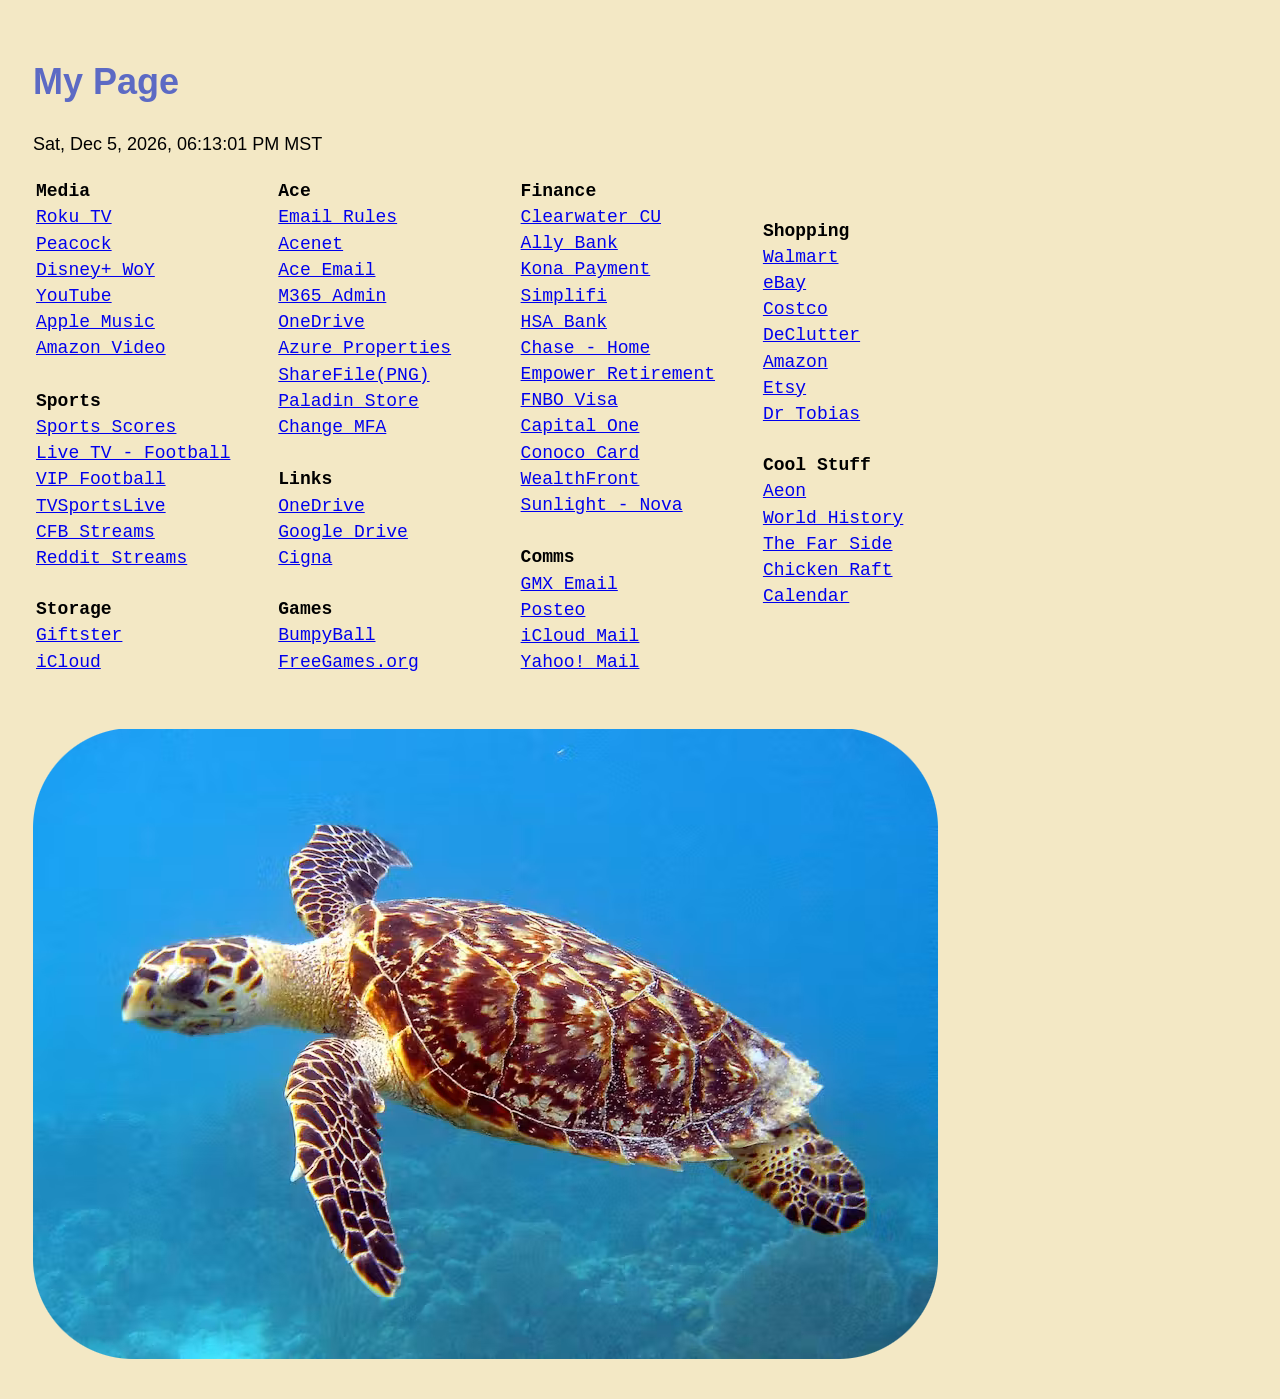
==== index.html @ c9839054 "Update index.html" ====
<!DOCTYPE html>
<html>
  <head>
    <title>Matt's Stuff</title>
    <link rel="stylesheet" href="style.css">
    <link rel="icon" type="image/png" href="favicon.png">
    <link rel="shortcut icon" type="image/x-icon" href="favicon.ico?">
  </head>
  <body>
      <h1 class="title">My Page</h1>
      <p id="currentTime"></p>
      <table style="width: 80%"> <tbody> <tr> <td style="width: 25.0000%"><code><strong>Media&nbsp;</strong><br><a href="https://therokuchannel.roku.com/" target="_blank" rel="noreferrer noopener">Roku TV</a><br><a href="https://www.peacocktv.com/watch/home" target="_blank" rel="noreferrer noopener">Peacock</a><br><a href="https://www.disneyplus.com/browse/entity-594c9fdb-8872-4434-9b80-89696ac145b9" target="_blank" rel="noreferrer noopener">Disney+ WoY</a><br><a href="https://www.youtube.com/feed/channels" target="_blank" rel="noreferrer noopener">YouTube</a><br><a href="https://music.apple.com/us/browse" target="_blank" rel="noreferrer noopener">Apple Music</a> <br><a href="https://www.amazon.com/gp/video/storefront/ref=atv_dp_tv_c_9zZ8D2_hm_hom" target="_blank" rel="noreferrer noopener">Amazon Video</a><br><br><strong>Sports&nbsp;</strong><br><a href="https://www.foxsports.com/scores/college-football" target="_blank" rel="noreferrer noopener">Sports Scores</a><br><a href="https://livetv.sx/enx/allupcomingsports/27/" target="_blank" rel="noreferrer noopener">Live TV - Football</a><br><a href="https://vipleague.im/american-football-schedule-streaming-links" target="_blank" rel="noreferrer noopener">VIP Football</a><br><a href="http://www.tvsportslive.fr/category/cfb/" target="_blank" rel="noreferrer noopener">TVSportsLive</a><br><a href="https://v2.sportsurge.net/list-cfb" target="_blank" rel="noreferrer noopener">CFB Streams</a><br><a href="https://redditsport.live/sport/american-football/today" target="_blank" rel="noreferrer noopener">Reddit Streams</a> <br></code><br><code><strong>Storage</strong><br><a href="https://www.giftster.com" target="_blank" rel="noreferrer noopener">Giftster</a><br><a href="https://www.icloud.com/" target="_blank" rel="noreferrer noopener">iCloud</a></code><br></td> <td style="width: 25.0000%"><code><strong>Ace&nbsp;</strong><br><a href="https://admin.exchange.microsoft.com/#/transportrules" target="_blank" rel="noreferrer noopener">Email Rules</a><br><a href="https://acenet.aceservices.com" target="_blank" rel="noreferrer noopener">Acenet</a><br><a href="https://outlook.office.com/" target="_blank" rel="noreferrer noopener">Ace Email</a><br><a href="https://admin.microsoft.com/?auth_upn=mswanson%40mtace.com&amp;source=applauncher#/homepage" target="_blank" rel="noreferrer noopener">M365 Admin</a><br><a href="https://mtace787-my.sharepoint.com/personal/mswanson_mtace_com/_layouts/15/onedrive.aspx?login_hint=mswanson%40mtace%2Ecom" target="_blank" rel="noreferrer noopener">OneDrive</a><br><a href="https://portal.azure.com/#home" target="_blank" rel="noreferrer noopener">Azure Properties</a><br><a href="https://pronetgroupinc538.sharefile.com/home/shared/fo96a6ec-96cf-466d-922c-044d6db41600" target="_blank" rel="noreferrer noopener">ShareFile(PNG)</a><br><a href="https://store.paladinpos.com/" target="_blank" rel="noreferrer noopener">Paladin Store</a><br><a href="https://portal.azure.com/?Microsoft_AAD_IAM_enableAadvisorFeaturePreview=true&amp;Microsoft_AAD_IAM_enableAadvisorFeature=true#view/Microsoft_AAD_ConditionalAccess/PolicyBlade/policyId/a85f7fc9-0103-4145-a5e3-0258a8e54b4e" target="_blank" rel="noreferrer noopener">Change MFA</a> <br><br><strong>Links</strong><br><a href="https://onedrive.live.com/?id=root&amp;cid=2FF77B87DC90C187&amp;qt=mru" target="_blank" rel="noreferrer noopener">OneDrive</a><br><a href="https://drive.google.com/drive/my-drive" target="_blank" rel="noreferrer noopener">Google Drive</a><br><a href="https://my.cigna.com/web/public/guest" target="_blank" rel="noreferrer noopener">Cigna</a><br></code><br><code><strong>Games</strong><br><a href="https://www.bumpyball.io/" target="_blank" rel="noreferrer noopener">BumpyBall</a><br><a href="https://freegames.org/" target="_blank" rel="noreferrer noopener">FreeGames.org</a></code><br></td> <td style="width: 25.0000%"><code><strong>Finance</strong><br><a href="https://clearwatercreditunion.org" target="_blank" rel="noreferrer noopener">Clearwater CU</a><br><a href="https://www.ally.com/" target="_blank" rel="noreferrer noopener">Ally Bank</a> <br><a href="https://www.billerpayments.com/app/enrolledwebui/index.html#/login?bsn=hzcu" target="_blank" rel="noreferrer noopener">Kona Payment </a> <br><a href="https://simplifi.quicken.com/" target="_blank" rel="noreferrer noopener">Simplifi</a><br><a href="https://www.fsbmsla.com/default.cfm" target="_blank" rel="noreferrer noopener">HSA Bank</a><br><a href="https://secure.chase.com/" target="_blank" rel="noreferrer noopener">Chase - Home</a><br><a href="https://participant.empower-retirement.com" target="_blank" rel="noreferrer noopener">Empower Retirement</a><br><a href="https://auth.securebanklogin.com/?brand=firstbankcard" target="_blank" rel="noreferrer noopener">FNBO Visa</a><br><a href="https://capitalone.com/" target="_blank" rel="noreferrer noopener">Capital One</a><br><a href="https://synchrony.com/accounts/?client=universal" target="_blank" rel="noreferrer noopener">Conoco Card</a><br><a href="https://www.wealthfront.com/login" target="_blank" rel="noreferrer noopener">WealthFront</a> <br><a href="https://loans.sunlightfinancial.com/" target="_blank" rel="noreferrer noopener">Sunlight - Nova</a> <br> <br><strong>Comms</strong><br><a href="https://gmx.com/" target="_blank" rel="noreferrer noopener">GMX Email</a><br><a href="https://posteo.de/webmail/" target="_blank" rel="noreferrer noopener">Posteo</a><br><a href="https://www.icloud.com/mail/" target="_blank" rel="noreferrer noopener">iCloud Mail</a> <br><a href="https://mail.yahoo.com/" target="_blank" rel="noreferrer noopener">Yahoo! Mail</a></code><br></td> <td style="width: 25.0000%"><code><strong>Shopping</strong><br><a href="http://walmart.com/" target="_blank" rel="noreferrer noopener">Walmart</a><br><a href="http://ebay.com/" target="_blank" rel="noreferrer noopener">eBay</a><br><a href="https://costco.com/" target="_blank" rel="noreferrer noopener">Costco</a><br><a href="https://www.decluttr.com/" target="_blank" rel="noreferrer noopener">DeClutter</a><br><a href="https://amazon.com/" target="_blank" rel="noreferrer noopener">Amazon</a><br><a href="https://www.etsy.com/" target="_blank" rel="noreferrer noopener">Etsy</a><br><a href="https://drtobias.com/" target="_blank" rel="noreferrer noopener">Dr Tobias</a><br></code><br><code><strong>Cool Stuff&nbsp;</strong><br><a href="https://aeon.co" target="_blank" rel="noreferrer noopener">Aeon</a><br><a href="https://www.worldhistory.org/ajax/ajax_random_article.php?types=1,2,6,9" target="_blank" rel="noreferrer noopener">World History</a><br><a href="https://www.thefarside.com/" target="_blank" rel="noreferrer noopener">The Far Side</a><br><a href="http://chickenonaraft.com/" target="_blank" rel="noreferrer noopener">Chicken Raft</a><br><a href="https://calendar.google.com/calendar/u/0/r" target="_blank" rel="noreferrer noopener">Calendar</a><br><a<br>&nbsp;</code><br></td> </tr> </tbody> </table> 
  <script src="script.js"></script>
  <br><br>
  <img src="turtle.png" alt="Sea Turtle">
  </body>
</html>
---- style.css ----
body{
  padding: 25px;
}
.title {
	color: #5C6AC4;
}
body {
  background-color: rgb(243, 232, 197);
}
body {
    font-family: 'Inter', sans-serif;
}
html {
    font-size: 18px; 
}
body {
    line-height: 1.4; /* Increases space between text lines */
  }
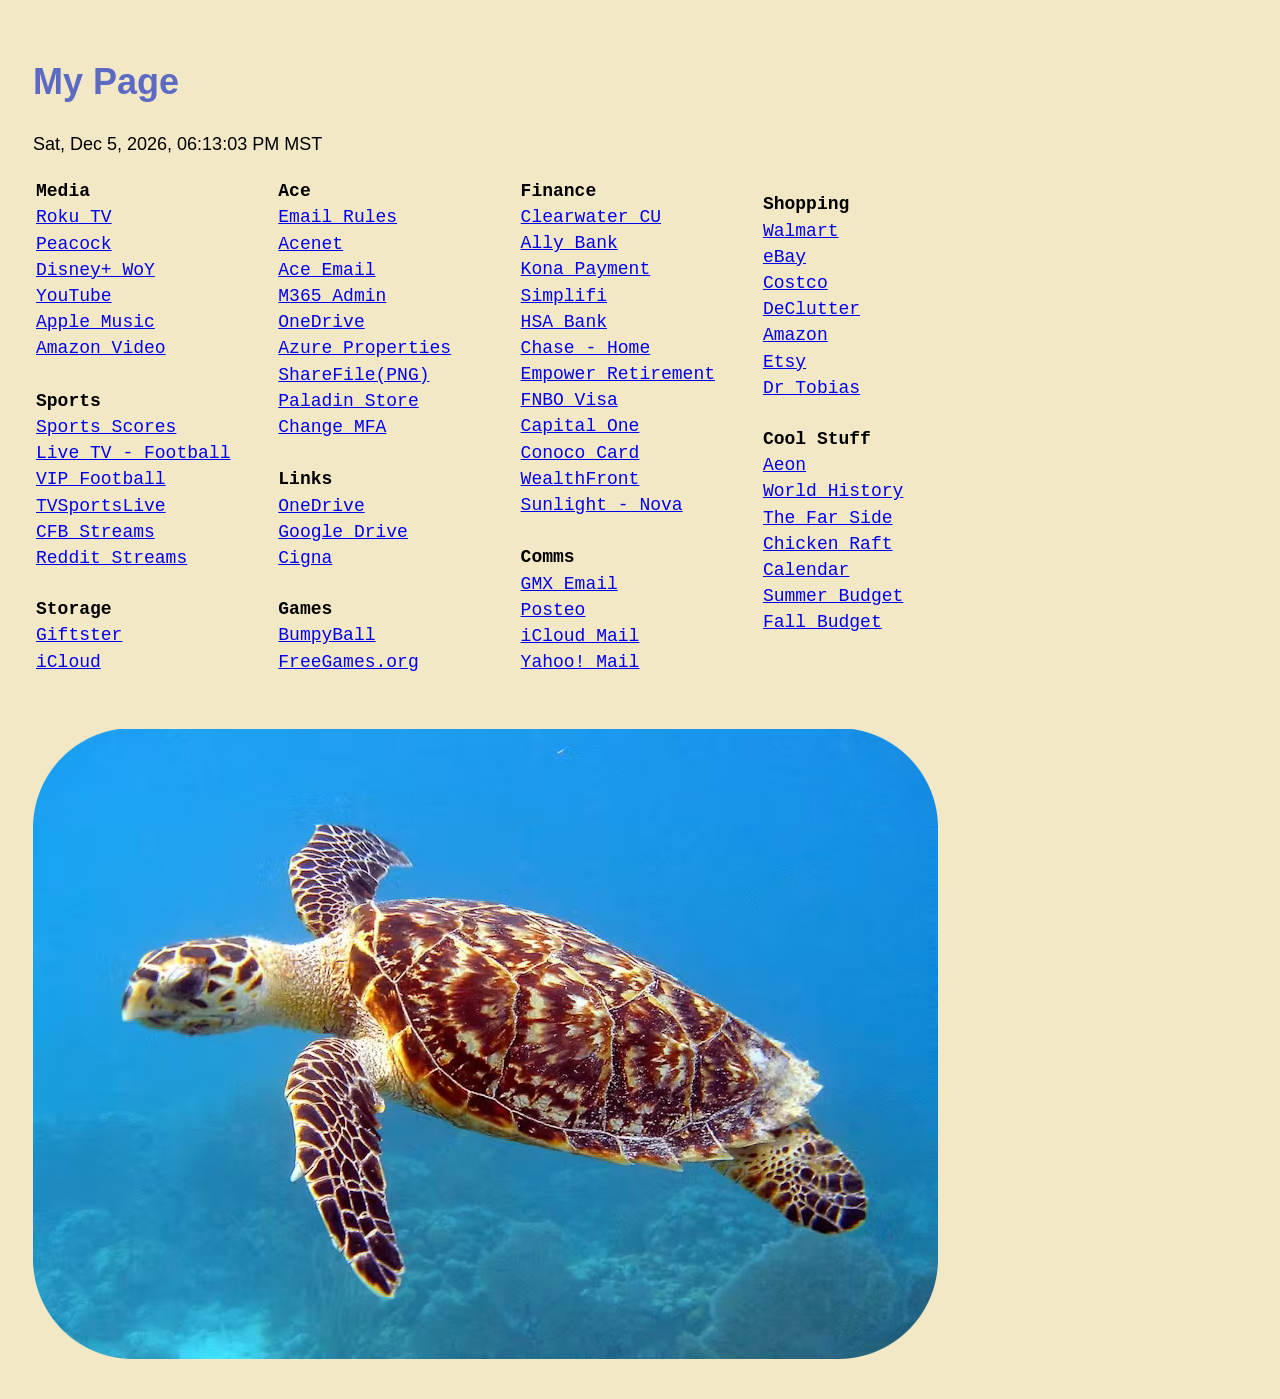
==== commit 42125c5c: "Update index.html" ====
--- a/index.html
+++ b/index.html
@@ -9,7 +9,7 @@
   <body>
       <h1 class="title">My Page</h1>
       <p id="currentTime"></p>
-      <table style="width: 80%"> <tbody> <tr> <td style="width: 25.0000%"><code><strong>Media&nbsp;</strong><br><a href="https://therokuchannel.roku.com/" target="_blank" rel="noreferrer noopener">Roku TV</a><br><a href="https://www.peacocktv.com/watch/home" target="_blank" rel="noreferrer noopener">Peacock</a><br><a href="https://www.disneyplus.com/browse/entity-594c9fdb-8872-4434-9b80-89696ac145b9" target="_blank" rel="noreferrer noopener">Disney+ WoY</a><br><a href="https://www.youtube.com/feed/channels" target="_blank" rel="noreferrer noopener">YouTube</a><br><a href="https://music.apple.com/us/browse" target="_blank" rel="noreferrer noopener">Apple Music</a> <br><a href="https://www.amazon.com/gp/video/storefront/ref=atv_dp_tv_c_9zZ8D2_hm_hom" target="_blank" rel="noreferrer noopener">Amazon Video</a><br><br><strong>Sports&nbsp;</strong><br><a href="https://www.foxsports.com/scores/college-football" target="_blank" rel="noreferrer noopener">Sports Scores</a><br><a href="https://livetv.sx/enx/allupcomingsports/27/" target="_blank" rel="noreferrer noopener">Live TV - Football</a><br><a href="https://vipleague.im/american-football-schedule-streaming-links" target="_blank" rel="noreferrer noopener">VIP Football</a><br><a href="http://www.tvsportslive.fr/category/cfb/" target="_blank" rel="noreferrer noopener">TVSportsLive</a><br><a href="https://v2.sportsurge.net/list-cfb" target="_blank" rel="noreferrer noopener">CFB Streams</a><br><a href="https://redditsport.live/sport/american-football/today" target="_blank" rel="noreferrer noopener">Reddit Streams</a> <br></code><br><code><strong>Storage</strong><br><a href="https://www.giftster.com" target="_blank" rel="noreferrer noopener">Giftster</a><br><a href="https://www.icloud.com/" target="_blank" rel="noreferrer noopener">iCloud</a></code><br></td> <td style="width: 25.0000%"><code><strong>Ace&nbsp;</strong><br><a href="https://admin.exchange.microsoft.com/#/transportrules" target="_blank" rel="noreferrer noopener">Email Rules</a><br><a href="https://acenet.aceservices.com" target="_blank" rel="noreferrer noopener">Acenet</a><br><a href="https://outlook.office.com/" target="_blank" rel="noreferrer noopener">Ace Email</a><br><a href="https://admin.microsoft.com/?auth_upn=mswanson%40mtace.com&amp;source=applauncher#/homepage" target="_blank" rel="noreferrer noopener">M365 Admin</a><br><a href="https://mtace787-my.sharepoint.com/personal/mswanson_mtace_com/_layouts/15/onedrive.aspx?login_hint=mswanson%40mtace%2Ecom" target="_blank" rel="noreferrer noopener">OneDrive</a><br><a href="https://portal.azure.com/#home" target="_blank" rel="noreferrer noopener">Azure Properties</a><br><a href="https://pronetgroupinc538.sharefile.com/home/shared/fo96a6ec-96cf-466d-922c-044d6db41600" target="_blank" rel="noreferrer noopener">ShareFile(PNG)</a><br><a href="https://store.paladinpos.com/" target="_blank" rel="noreferrer noopener">Paladin Store</a><br><a href="https://portal.azure.com/?Microsoft_AAD_IAM_enableAadvisorFeaturePreview=true&amp;Microsoft_AAD_IAM_enableAadvisorFeature=true#view/Microsoft_AAD_ConditionalAccess/PolicyBlade/policyId/a85f7fc9-0103-4145-a5e3-0258a8e54b4e" target="_blank" rel="noreferrer noopener">Change MFA</a> <br><br><strong>Links</strong><br><a href="https://onedrive.live.com/?id=root&amp;cid=2FF77B87DC90C187&amp;qt=mru" target="_blank" rel="noreferrer noopener">OneDrive</a><br><a href="https://drive.google.com/drive/my-drive" target="_blank" rel="noreferrer noopener">Google Drive</a><br><a href="https://my.cigna.com/web/public/guest" target="_blank" rel="noreferrer noopener">Cigna</a><br></code><br><code><strong>Games</strong><br><a href="https://www.bumpyball.io/" target="_blank" rel="noreferrer noopener">BumpyBall</a><br><a href="https://freegames.org/" target="_blank" rel="noreferrer noopener">FreeGames.org</a></code><br></td> <td style="width: 25.0000%"><code><strong>Finance</strong><br><a href="https://clearwatercreditunion.org" target="_blank" rel="noreferrer noopener">Clearwater CU</a><br><a href="https://www.ally.com/" target="_blank" rel="noreferrer noopener">Ally Bank</a> <br><a href="https://www.billerpayments.com/app/enrolledwebui/index.html#/login?bsn=hzcu" target="_blank" rel="noreferrer noopener">Kona Payment </a> <br><a href="https://simplifi.quicken.com/" target="_blank" rel="noreferrer noopener">Simplifi</a><br><a href="https://www.fsbmsla.com/default.cfm" target="_blank" rel="noreferrer noopener">HSA Bank</a><br><a href="https://secure.chase.com/" target="_blank" rel="noreferrer noopener">Chase - Home</a><br><a href="https://participant.empower-retirement.com" target="_blank" rel="noreferrer noopener">Empower Retirement</a><br><a href="https://auth.securebanklogin.com/?brand=firstbankcard" target="_blank" rel="noreferrer noopener">FNBO Visa</a><br><a href="https://capitalone.com/" target="_blank" rel="noreferrer noopener">Capital One</a><br><a href="https://synchrony.com/accounts/?client=universal" target="_blank" rel="noreferrer noopener">Conoco Card</a><br><a href="https://www.wealthfront.com/login" target="_blank" rel="noreferrer noopener">WealthFront</a> <br><a href="https://loans.sunlightfinancial.com/" target="_blank" rel="noreferrer noopener">Sunlight - Nova</a> <br> <br><strong>Comms</strong><br><a href="https://gmx.com/" target="_blank" rel="noreferrer noopener">GMX Email</a><br><a href="https://posteo.de/webmail/" target="_blank" rel="noreferrer noopener">Posteo</a><br><a href="https://www.icloud.com/mail/" target="_blank" rel="noreferrer noopener">iCloud Mail</a> <br><a href="https://mail.yahoo.com/" target="_blank" rel="noreferrer noopener">Yahoo! Mail</a></code><br></td> <td style="width: 25.0000%"><code><strong>Shopping</strong><br><a href="http://walmart.com/" target="_blank" rel="noreferrer noopener">Walmart</a><br><a href="http://ebay.com/" target="_blank" rel="noreferrer noopener">eBay</a><br><a href="https://costco.com/" target="_blank" rel="noreferrer noopener">Costco</a><br><a href="https://www.decluttr.com/" target="_blank" rel="noreferrer noopener">DeClutter</a><br><a href="https://amazon.com/" target="_blank" rel="noreferrer noopener">Amazon</a><br><a href="https://www.etsy.com/" target="_blank" rel="noreferrer noopener">Etsy</a><br><a href="https://drtobias.com/" target="_blank" rel="noreferrer noopener">Dr Tobias</a><br></code><br><code><strong>Cool Stuff&nbsp;</strong><br><a href="https://aeon.co" target="_blank" rel="noreferrer noopener">Aeon</a><br><a href="https://www.worldhistory.org/ajax/ajax_random_article.php?types=1,2,6,9" target="_blank" rel="noreferrer noopener">World History</a><br><a href="https://www.thefarside.com/" target="_blank" rel="noreferrer noopener">The Far Side</a><br><a href="http://chickenonaraft.com/" target="_blank" rel="noreferrer noopener">Chicken Raft</a><br><a href="https://calendar.google.com/calendar/u/0/r" target="_blank" rel="noreferrer noopener">Calendar</a><br><a<br>&nbsp;</code><br></td> </tr> </tbody> </table> 
+      <table style="width: 80%"> <tbody> <tr> <td style="width: 25.0000%"><code><strong>Media&nbsp;</strong><br><a href="https://therokuchannel.roku.com/" target="_blank" rel="noreferrer noopener">Roku TV</a><br><a href="https://www.peacocktv.com/watch/home" target="_blank" rel="noreferrer noopener">Peacock</a><br><a href="https://www.disneyplus.com/browse/entity-594c9fdb-8872-4434-9b80-89696ac145b9" target="_blank" rel="noreferrer noopener">Disney+ WoY</a><br><a href="https://www.youtube.com/feed/channels" target="_blank" rel="noreferrer noopener">YouTube</a><br><a href="https://music.apple.com/us/browse" target="_blank" rel="noreferrer noopener">Apple Music</a> <br><a href="https://www.amazon.com/gp/video/storefront/ref=atv_dp_tv_c_9zZ8D2_hm_hom" target="_blank" rel="noreferrer noopener">Amazon Video</a><br><br><strong>Sports&nbsp;</strong><br><a href="https://www.foxsports.com/scores/college-football" target="_blank" rel="noreferrer noopener">Sports Scores</a><br><a href="https://livetv.sx/enx/allupcomingsports/27/" target="_blank" rel="noreferrer noopener">Live TV - Football</a><br><a href="https://vipleague.im/american-football-schedule-streaming-links" target="_blank" rel="noreferrer noopener">VIP Football</a><br><a href="http://www.tvsportslive.fr/category/cfb/" target="_blank" rel="noreferrer noopener">TVSportsLive</a><br><a href="https://v2.sportsurge.net/list-cfb" target="_blank" rel="noreferrer noopener">CFB Streams</a><br><a href="https://redditsport.live/sport/american-football/today" target="_blank" rel="noreferrer noopener">Reddit Streams</a> <br></code><br><code><strong>Storage</strong><br><a href="https://www.giftster.com" target="_blank" rel="noreferrer noopener">Giftster</a><br><a href="https://www.icloud.com/" target="_blank" rel="noreferrer noopener">iCloud</a></code><br></td> <td style="width: 25.0000%"><code><strong>Ace&nbsp;</strong><br><a href="https://admin.exchange.microsoft.com/#/transportrules" target="_blank" rel="noreferrer noopener">Email Rules</a><br><a href="https://acenet.aceservices.com" target="_blank" rel="noreferrer noopener">Acenet</a><br><a href="https://outlook.office.com/" target="_blank" rel="noreferrer noopener">Ace Email</a><br><a href="https://admin.microsoft.com/?auth_upn=mswanson%40mtace.com&amp;source=applauncher#/homepage" target="_blank" rel="noreferrer noopener">M365 Admin</a><br><a href="https://mtace787-my.sharepoint.com/personal/mswanson_mtace_com/_layouts/15/onedrive.aspx?login_hint=mswanson%40mtace%2Ecom" target="_blank" rel="noreferrer noopener">OneDrive</a><br><a href="https://portal.azure.com/#home" target="_blank" rel="noreferrer noopener">Azure Properties</a><br><a href="https://pronetgroupinc538.sharefile.com/home/shared/fo96a6ec-96cf-466d-922c-044d6db41600" target="_blank" rel="noreferrer noopener">ShareFile(PNG)</a><br><a href="https://store.paladinpos.com/" target="_blank" rel="noreferrer noopener">Paladin Store</a><br><a href="https://portal.azure.com/?Microsoft_AAD_IAM_enableAadvisorFeaturePreview=true&amp;Microsoft_AAD_IAM_enableAadvisorFeature=true#view/Microsoft_AAD_ConditionalAccess/PolicyBlade/policyId/a85f7fc9-0103-4145-a5e3-0258a8e54b4e" target="_blank" rel="noreferrer noopener">Change MFA</a> <br><br><strong>Links</strong><br><a href="https://onedrive.live.com/?id=root&amp;cid=2FF77B87DC90C187&amp;qt=mru" target="_blank" rel="noreferrer noopener">OneDrive</a><br><a href="https://drive.google.com/drive/my-drive" target="_blank" rel="noreferrer noopener">Google Drive</a><br><a href="https://my.cigna.com/web/public/guest" target="_blank" rel="noreferrer noopener">Cigna</a><br></code><br><code><strong>Games</strong><br><a href="https://www.bumpyball.io/" target="_blank" rel="noreferrer noopener">BumpyBall</a><br><a href="https://freegames.org/" target="_blank" rel="noreferrer noopener">FreeGames.org</a></code><br></td> <td style="width: 25.0000%"><code><strong>Finance</strong><br><a href="https://clearwatercreditunion.org" target="_blank" rel="noreferrer noopener">Clearwater CU</a><br><a href="https://www.ally.com/" target="_blank" rel="noreferrer noopener">Ally Bank</a> <br><a href="https://www.billerpayments.com/app/enrolledwebui/index.html#/login?bsn=hzcu" target="_blank" rel="noreferrer noopener">Kona Payment </a> <br><a href="https://simplifi.quicken.com/" target="_blank" rel="noreferrer noopener">Simplifi</a><br><a href="https://www.fsbmsla.com/default.cfm" target="_blank" rel="noreferrer noopener">HSA Bank</a><br><a href="https://secure.chase.com/" target="_blank" rel="noreferrer noopener">Chase - Home</a><br><a href="https://participant.empower-retirement.com" target="_blank" rel="noreferrer noopener">Empower Retirement</a><br><a href="https://auth.securebanklogin.com/?brand=firstbankcard" target="_blank" rel="noreferrer noopener">FNBO Visa</a><br><a href="https://capitalone.com/" target="_blank" rel="noreferrer noopener">Capital One</a><br><a href="https://synchrony.com/accounts/?client=universal" target="_blank" rel="noreferrer noopener">Conoco Card</a><br><a href="https://www.wealthfront.com/login" target="_blank" rel="noreferrer noopener">WealthFront</a> <br><a href="https://loans.sunlightfinancial.com/" target="_blank" rel="noreferrer noopener">Sunlight - Nova</a> <br> <br><strong>Comms</strong><br><a href="https://gmx.com/" target="_blank" rel="noreferrer noopener">GMX Email</a><br><a href="https://posteo.de/webmail/" target="_blank" rel="noreferrer noopener">Posteo</a><br><a href="https://www.icloud.com/mail/" target="_blank" rel="noreferrer noopener">iCloud Mail</a> <br><a href="https://mail.yahoo.com/" target="_blank" rel="noreferrer noopener">Yahoo! Mail</a></code><br></td> <td style="width: 25.0000%"><code><strong>Shopping</strong><br><a href="http://walmart.com/" target="_blank" rel="noreferrer noopener">Walmart</a><br><a href="http://ebay.com/" target="_blank" rel="noreferrer noopener">eBay</a><br><a href="https://costco.com/" target="_blank" rel="noreferrer noopener">Costco</a><br><a href="https://www.decluttr.com/" target="_blank" rel="noreferrer noopener">DeClutter</a><br><a href="https://amazon.com/" target="_blank" rel="noreferrer noopener">Amazon</a><br><a href="https://www.etsy.com/" target="_blank" rel="noreferrer noopener">Etsy</a><br><a href="https://drtobias.com/" target="_blank" rel="noreferrer noopener">Dr Tobias</a><br></code><br><code><strong>Cool Stuff&nbsp;</strong><br><a href="https://aeon.co" target="_blank" rel="noreferrer noopener">Aeon</a><br><a href="https://www.worldhistory.org/ajax/ajax_random_article.php?types=1,2,6,9" target="_blank" rel="noreferrer noopener">World History</a><br><a href="https://www.thefarside.com/" target="_blank" rel="noreferrer noopener">The Far Side</a><br><a href="http://chickenonaraft.com/" target="_blank" rel="noreferrer noopener">Chicken Raft</a><br><a href="https://calendar.google.com/calendar/u/0/r" target="_blank" rel="noreferrer noopener">Calendar</a><br><a href="https://docs.google.com/spreadsheets/d/1iL1S3kRaQFLIHpGD8XSqVFBS8e8dDIU3/edit?gid=1184015227#gid=1184015227" target="_blank" rel="noreferrer noopener">Summer Budget</a><br><a href="https://docs.google.com/spreadsheets/d/1wvP8pAv7u3Io6Z2n8BIhyHvbZw-sjk1T6gOsLvg6e2Y/edit?gid=278249638#gid=278249638" target="_blank" rel="noreferrer noopener">Fall Budget</a><br><a<br>&nbsp;</code><br></td> </tr> </tbody> </table> 
   <script src="script.js"></script>
   <br><br>
   <img src="turtle.png" alt="Sea Turtle">
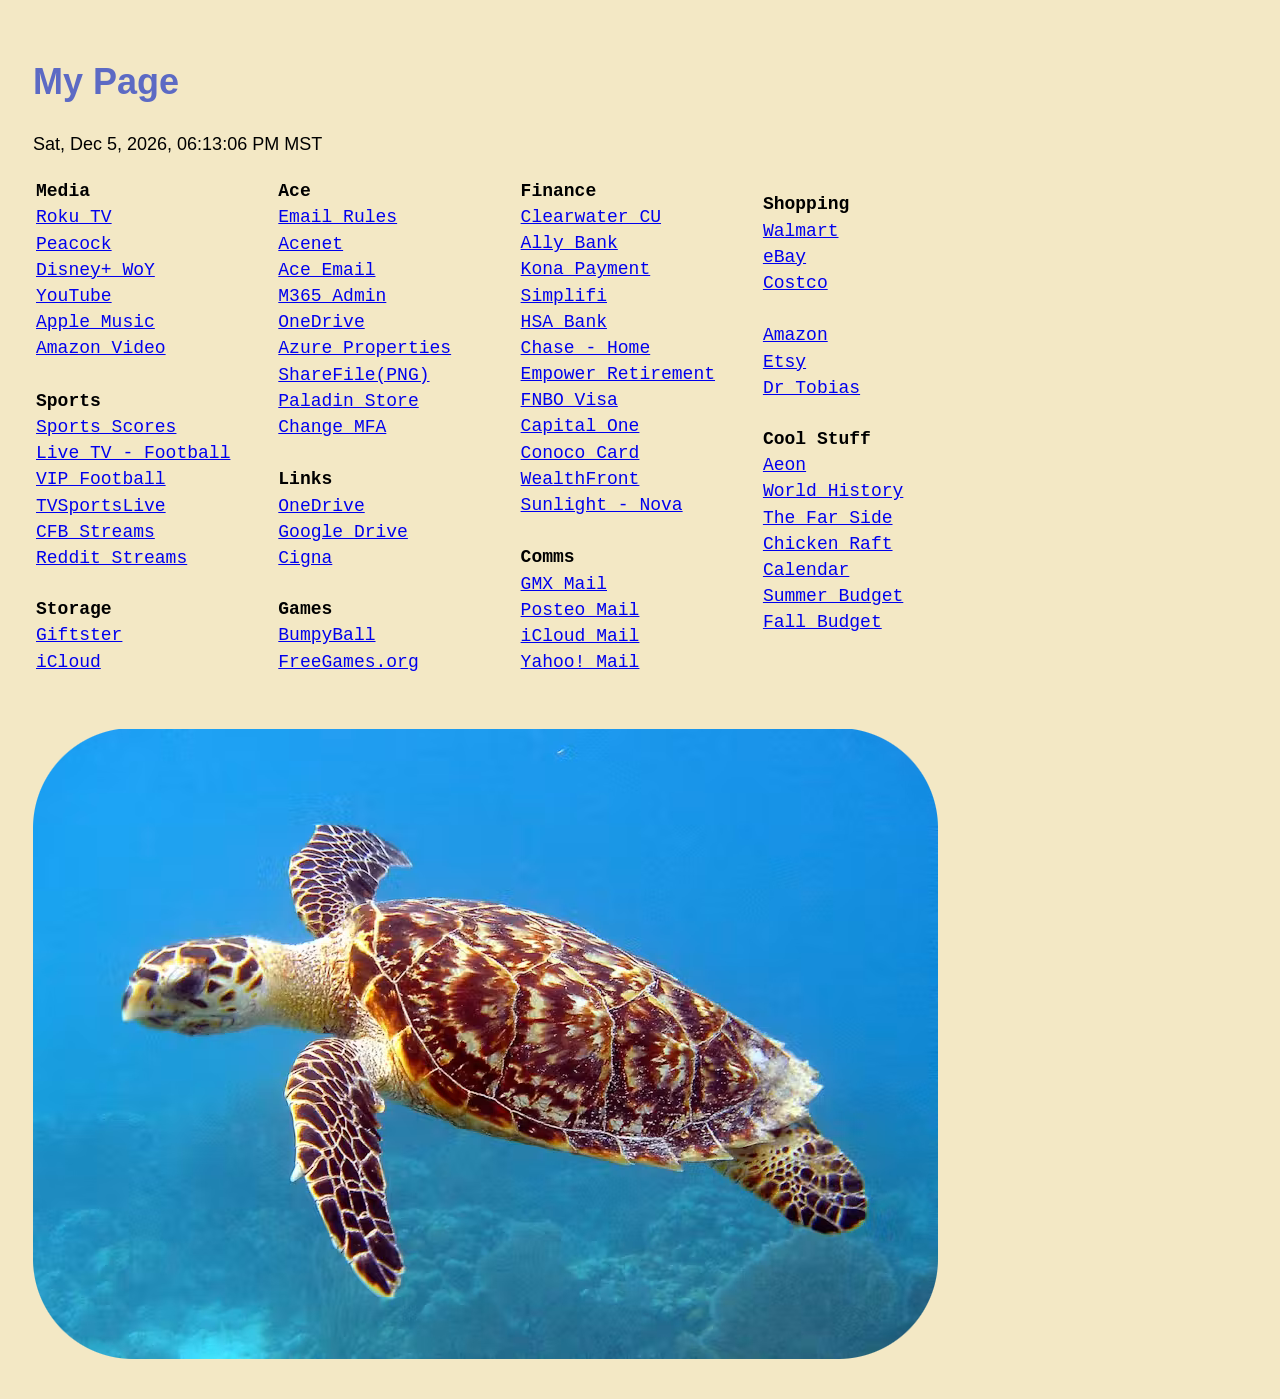
==== commit dc4a5b99: "Update index.html" ====
--- a/index.html
+++ b/index.html
@@ -9,9 +9,9 @@
   <body>
       <h1 class="title">My Page</h1>
       <p id="currentTime"></p>
-      <table style="width: 80%"> <tbody> <tr> <td style="width: 25.0000%"><code><strong>Media&nbsp;</strong><br><a href="https://therokuchannel.roku.com/" target="_blank" rel="noreferrer noopener">Roku TV</a><br><a href="https://www.peacocktv.com/watch/home" target="_blank" rel="noreferrer noopener">Peacock</a><br><a href="https://www.disneyplus.com/browse/entity-594c9fdb-8872-4434-9b80-89696ac145b9" target="_blank" rel="noreferrer noopener">Disney+ WoY</a><br><a href="https://www.youtube.com/feed/channels" target="_blank" rel="noreferrer noopener">YouTube</a><br><a href="https://music.apple.com/us/browse" target="_blank" rel="noreferrer noopener">Apple Music</a> <br><a href="https://www.amazon.com/gp/video/storefront/ref=atv_dp_tv_c_9zZ8D2_hm_hom" target="_blank" rel="noreferrer noopener">Amazon Video</a><br><br><strong>Sports&nbsp;</strong><br><a href="https://www.foxsports.com/scores/college-football" target="_blank" rel="noreferrer noopener">Sports Scores</a><br><a href="https://livetv.sx/enx/allupcomingsports/27/" target="_blank" rel="noreferrer noopener">Live TV - Football</a><br><a href="https://vipleague.im/american-football-schedule-streaming-links" target="_blank" rel="noreferrer noopener">VIP Football</a><br><a href="http://www.tvsportslive.fr/category/cfb/" target="_blank" rel="noreferrer noopener">TVSportsLive</a><br><a href="https://v2.sportsurge.net/list-cfb" target="_blank" rel="noreferrer noopener">CFB Streams</a><br><a href="https://redditsport.live/sport/american-football/today" target="_blank" rel="noreferrer noopener">Reddit Streams</a> <br></code><br><code><strong>Storage</strong><br><a href="https://www.giftster.com" target="_blank" rel="noreferrer noopener">Giftster</a><br><a href="https://www.icloud.com/" target="_blank" rel="noreferrer noopener">iCloud</a></code><br></td> <td style="width: 25.0000%"><code><strong>Ace&nbsp;</strong><br><a href="https://admin.exchange.microsoft.com/#/transportrules" target="_blank" rel="noreferrer noopener">Email Rules</a><br><a href="https://acenet.aceservices.com" target="_blank" rel="noreferrer noopener">Acenet</a><br><a href="https://outlook.office.com/" target="_blank" rel="noreferrer noopener">Ace Email</a><br><a href="https://admin.microsoft.com/?auth_upn=mswanson%40mtace.com&amp;source=applauncher#/homepage" target="_blank" rel="noreferrer noopener">M365 Admin</a><br><a href="https://mtace787-my.sharepoint.com/personal/mswanson_mtace_com/_layouts/15/onedrive.aspx?login_hint=mswanson%40mtace%2Ecom" target="_blank" rel="noreferrer noopener">OneDrive</a><br><a href="https://portal.azure.com/#home" target="_blank" rel="noreferrer noopener">Azure Properties</a><br><a href="https://pronetgroupinc538.sharefile.com/home/shared/fo96a6ec-96cf-466d-922c-044d6db41600" target="_blank" rel="noreferrer noopener">ShareFile(PNG)</a><br><a href="https://store.paladinpos.com/" target="_blank" rel="noreferrer noopener">Paladin Store</a><br><a href="https://portal.azure.com/?Microsoft_AAD_IAM_enableAadvisorFeaturePreview=true&amp;Microsoft_AAD_IAM_enableAadvisorFeature=true#view/Microsoft_AAD_ConditionalAccess/PolicyBlade/policyId/a85f7fc9-0103-4145-a5e3-0258a8e54b4e" target="_blank" rel="noreferrer noopener">Change MFA</a> <br><br><strong>Links</strong><br><a href="https://onedrive.live.com/?id=root&amp;cid=2FF77B87DC90C187&amp;qt=mru" target="_blank" rel="noreferrer noopener">OneDrive</a><br><a href="https://drive.google.com/drive/my-drive" target="_blank" rel="noreferrer noopener">Google Drive</a><br><a href="https://my.cigna.com/web/public/guest" target="_blank" rel="noreferrer noopener">Cigna</a><br></code><br><code><strong>Games</strong><br><a href="https://www.bumpyball.io/" target="_blank" rel="noreferrer noopener">BumpyBall</a><br><a href="https://freegames.org/" target="_blank" rel="noreferrer noopener">FreeGames.org</a></code><br></td> <td style="width: 25.0000%"><code><strong>Finance</strong><br><a href="https://clearwatercreditunion.org" target="_blank" rel="noreferrer noopener">Clearwater CU</a><br><a href="https://www.ally.com/" target="_blank" rel="noreferrer noopener">Ally Bank</a> <br><a href="https://www.billerpayments.com/app/enrolledwebui/index.html#/login?bsn=hzcu" target="_blank" rel="noreferrer noopener">Kona Payment </a> <br><a href="https://simplifi.quicken.com/" target="_blank" rel="noreferrer noopener">Simplifi</a><br><a href="https://www.fsbmsla.com/default.cfm" target="_blank" rel="noreferrer noopener">HSA Bank</a><br><a href="https://secure.chase.com/" target="_blank" rel="noreferrer noopener">Chase - Home</a><br><a href="https://participant.empower-retirement.com" target="_blank" rel="noreferrer noopener">Empower Retirement</a><br><a href="https://auth.securebanklogin.com/?brand=firstbankcard" target="_blank" rel="noreferrer noopener">FNBO Visa</a><br><a href="https://capitalone.com/" target="_blank" rel="noreferrer noopener">Capital One</a><br><a href="https://synchrony.com/accounts/?client=universal" target="_blank" rel="noreferrer noopener">Conoco Card</a><br><a href="https://www.wealthfront.com/login" target="_blank" rel="noreferrer noopener">WealthFront</a> <br><a href="https://loans.sunlightfinancial.com/" target="_blank" rel="noreferrer noopener">Sunlight - Nova</a> <br> <br><strong>Comms</strong><br><a href="https://gmx.com/" target="_blank" rel="noreferrer noopener">GMX Email</a><br><a href="https://posteo.de/webmail/" target="_blank" rel="noreferrer noopener">Posteo</a><br><a href="https://www.icloud.com/mail/" target="_blank" rel="noreferrer noopener">iCloud Mail</a> <br><a href="https://mail.yahoo.com/" target="_blank" rel="noreferrer noopener">Yahoo! Mail</a></code><br></td> <td style="width: 25.0000%"><code><strong>Shopping</strong><br><a href="http://walmart.com/" target="_blank" rel="noreferrer noopener">Walmart</a><br><a href="http://ebay.com/" target="_blank" rel="noreferrer noopener">eBay</a><br><a href="https://costco.com/" target="_blank" rel="noreferrer noopener">Costco</a><br><a href="https://www.decluttr.com/" target="_blank" rel="noreferrer noopener">DeClutter</a><br><a href="https://amazon.com/" target="_blank" rel="noreferrer noopener">Amazon</a><br><a href="https://www.etsy.com/" target="_blank" rel="noreferrer noopener">Etsy</a><br><a href="https://drtobias.com/" target="_blank" rel="noreferrer noopener">Dr Tobias</a><br></code><br><code><strong>Cool Stuff&nbsp;</strong><br><a href="https://aeon.co" target="_blank" rel="noreferrer noopener">Aeon</a><br><a href="https://www.worldhistory.org/ajax/ajax_random_article.php?types=1,2,6,9" target="_blank" rel="noreferrer noopener">World History</a><br><a href="https://www.thefarside.com/" target="_blank" rel="noreferrer noopener">The Far Side</a><br><a href="http://chickenonaraft.com/" target="_blank" rel="noreferrer noopener">Chicken Raft</a><br><a href="https://calendar.google.com/calendar/u/0/r" target="_blank" rel="noreferrer noopener">Calendar</a><br><a href="https://docs.google.com/spreadsheets/d/1iL1S3kRaQFLIHpGD8XSqVFBS8e8dDIU3/edit?gid=1184015227#gid=1184015227" target="_blank" rel="noreferrer noopener">Summer Budget</a><br><a href="https://docs.google.com/spreadsheets/d/1wvP8pAv7u3Io6Z2n8BIhyHvbZw-sjk1T6gOsLvg6e2Y/edit?gid=278249638#gid=278249638" target="_blank" rel="noreferrer noopener">Fall Budget</a><br><a<br>&nbsp;</code><br></td> </tr> </tbody> </table> 
+      <table style="width: 80%"> <tbody> <tr> <td style="width: 25.0000%"><code><strong>Media&nbsp;</strong><br><a href="https://therokuchannel.roku.com/" target="_blank" rel="noreferrer noopener">Roku TV</a><br><a href="https://www.peacocktv.com/watch/home" target="_blank" rel="noreferrer noopener">Peacock</a><br><a href="https://www.disneyplus.com/browse/entity-594c9fdb-8872-4434-9b80-89696ac145b9" target="_blank" rel="noreferrer noopener">Disney+ WoY</a><br><a href="https://www.youtube.com/feed/channels" target="_blank" rel="noreferrer noopener">YouTube</a><br><a href="https://music.apple.com/us/browse" target="_blank" rel="noreferrer noopener">Apple Music</a> <br><a href="https://www.amazon.com/gp/video/storefront/ref=atv_dp_tv_c_9zZ8D2_hm_hom" target="_blank" rel="noreferrer noopener">Amazon Video</a><br><br><strong>Sports&nbsp;</strong><br><a href="https://www.foxsports.com/scores/college-football" target="_blank" rel="noreferrer noopener">Sports Scores</a><br><a href="https://livetv.sx/enx/allupcomingsports/27/" target="_blank" rel="noreferrer noopener">Live TV - Football</a><br><a href="https://vipleague.im/american-football-schedule-streaming-links" target="_blank" rel="noreferrer noopener">VIP Football</a><br><a href="http://www.tvsportslive.fr/category/cfb/" target="_blank" rel="noreferrer noopener">TVSportsLive</a><br><a href="https://v2.sportsurge.net/list-cfb" target="_blank" rel="noreferrer noopener">CFB Streams</a><br><a href="https://redditsport.live/sport/american-football/today" target="_blank" rel="noreferrer noopener">Reddit Streams</a> <br></code><br><code><strong>Storage</strong><br><a href="https://www.giftster.com" target="_blank" rel="noreferrer noopener">Giftster</a><br><a href="https://www.icloud.com/" target="_blank" rel="noreferrer noopener">iCloud</a></code><br></td> <td style="width: 25.0000%"><code><strong>Ace&nbsp;</strong><br><a href="https://admin.exchange.microsoft.com/#/transportrules" target="_blank" rel="noreferrer noopener">Email Rules</a><br><a href="https://acenet.aceservices.com" target="_blank" rel="noreferrer noopener">Acenet</a><br><a href="https://outlook.office.com/" target="_blank" rel="noreferrer noopener">Ace Email</a><br><a href="https://admin.microsoft.com/?auth_upn=mswanson%40mtace.com&amp;source=applauncher#/homepage" target="_blank" rel="noreferrer noopener">M365 Admin</a><br><a href="https://mtace787-my.sharepoint.com/personal/mswanson_mtace_com/_layouts/15/onedrive.aspx?login_hint=mswanson%40mtace%2Ecom" target="_blank" rel="noreferrer noopener">OneDrive</a><br><a href="https://portal.azure.com/#home" target="_blank" rel="noreferrer noopener">Azure Properties</a><br><a href="https://pronetgroupinc538.sharefile.com/home/shared/fo96a6ec-96cf-466d-922c-044d6db41600" target="_blank" rel="noreferrer noopener">ShareFile(PNG)</a><br><a href="https://store.paladinpos.com/" target="_blank" rel="noreferrer noopener">Paladin Store</a><br><a href="https://portal.azure.com/?Microsoft_AAD_IAM_enableAadvisorFeaturePreview=true&amp;Microsoft_AAD_IAM_enableAadvisorFeature=true#view/Microsoft_AAD_ConditionalAccess/PolicyBlade/policyId/a85f7fc9-0103-4145-a5e3-0258a8e54b4e" target="_blank" rel="noreferrer noopener">Change MFA</a> <br><br><strong>Links</strong><br><a href="https://onedrive.live.com/?id=root&amp;cid=2FF77B87DC90C187&amp;qt=mru" target="_blank" rel="noreferrer noopener">OneDrive</a><br><a href="https://drive.google.com/drive/my-drive" target="_blank" rel="noreferrer noopener">Google Drive</a><br><a href="https://my.cigna.com/web/public/guest" target="_blank" rel="noreferrer noopener">Cigna</a><br></code><br><code><strong>Games</strong><br><a href="https://www.bumpyball.io/" target="_blank" rel="noreferrer noopener">BumpyBall</a><br><a href="https://freegames.org/" target="_blank" rel="noreferrer noopener">FreeGames.org</a></code><br></td> <td style="width: 25.0000%"><code><strong>Finance</strong><br><a href="https://clearwatercreditunion.org" target="_blank" rel="noreferrer noopener">Clearwater CU</a><br><a href="https://www.ally.com/" target="_blank" rel="noreferrer noopener">Ally Bank</a> <br><a href="https://www.billerpayments.com/app/enrolledwebui/index.html#/login?bsn=hzcu" target="_blank" rel="noreferrer noopener">Kona Payment </a> <br><a href="https://simplifi.quicken.com/" target="_blank" rel="noreferrer noopener">Simplifi</a><br><a href="https://www.fsbmsla.com/default.cfm" target="_blank" rel="noreferrer noopener">HSA Bank</a><br><a href="https://secure.chase.com/" target="_blank" rel="noreferrer noopener">Chase - Home</a><br><a href="https://participant.empower-retirement.com" target="_blank" rel="noreferrer noopener">Empower Retirement</a><br><a href="https://auth.securebanklogin.com/?brand=firstbankcard" target="_blank" rel="noreferrer noopener">FNBO Visa</a><br><a href="https://capitalone.com/" target="_blank" rel="noreferrer noopener">Capital One</a><br><a href="https://synchrony.com/accounts/?client=universal" target="_blank" rel="noreferrer noopener">Conoco Card</a><br><a href="https://www.wealthfront.com/login" target="_blank" rel="noreferrer noopener">WealthFront</a> <br><a href="https://loans.sunlightfinancial.com/" target="_blank" rel="noreferrer noopener">Sunlight - Nova</a> <br> <br><strong>Comms</strong><br><a href="https://gmx.com/" target="_blank" rel="noreferrer noopener">GMX Mail</a><br><a href="https://posteo.de/webmail/" target="_blank" rel="noreferrer noopener">Posteo Mail</a><br><a href="https://www.icloud.com/mail/" target="_blank" rel="noreferrer noopener">iCloud Mail</a> <br><a href="https://mail.yahoo.com/" target="_blank" rel="noreferrer noopener">Yahoo! Mail</a></code><br></td> <td style="width: 25.0000%"><code><strong>Shopping</strong><br><a href="http://walmart.com/" target="_blank" rel="noreferrer noopener">Walmart</a><br><a href="http://ebay.com/" target="_blank" rel="noreferrer noopener">eBay</a><br><a href="https://costco.com/" target="_blank" rel="noreferrer noopener">Costco</a><br><br><a href="https://amazon.com/" target="_blank" rel="noreferrer noopener">Amazon</a><br><a href="https://www.etsy.com/" target="_blank" rel="noreferrer noopener">Etsy</a><br><a href="https://drtobias.com/" target="_blank" rel="noreferrer noopener">Dr Tobias</a><br></code><br><code><strong>Cool Stuff&nbsp;</strong><br><a href="https://aeon.co" target="_blank" rel="noreferrer noopener">Aeon</a><br><a href="https://www.worldhistory.org/ajax/ajax_random_article.php?types=1,2,6,9" target="_blank" rel="noreferrer noopener">World History</a><br><a href="https://www.thefarside.com/" target="_blank" rel="noreferrer noopener">The Far Side</a><br><a href="http://chickenonaraft.com/" target="_blank" rel="noreferrer noopener">Chicken Raft</a><br><a href="https://calendar.google.com/calendar/u/0/r" target="_blank" rel="noreferrer noopener">Calendar</a><br><a href="https://docs.google.com/spreadsheets/d/1iL1S3kRaQFLIHpGD8XSqVFBS8e8dDIU3/edit?gid=1184015227#gid=1184015227" target="_blank" rel="noreferrer noopener">Summer Budget</a><br><a href="https://docs.google.com/spreadsheets/d/1wvP8pAv7u3Io6Z2n8BIhyHvbZw-sjk1T6gOsLvg6e2Y/edit?gid=278249638#gid=278249638" target="_blank" rel="noreferrer noopener">Fall Budget</a><br><a<br>&nbsp;</code><br></td> </tr> </tbody> </table> 
   <script src="script.js"></script>
   <br><br>
   <img src="turtle.png" alt="Sea Turtle">
-  </body>
+  </body> 
 </html>
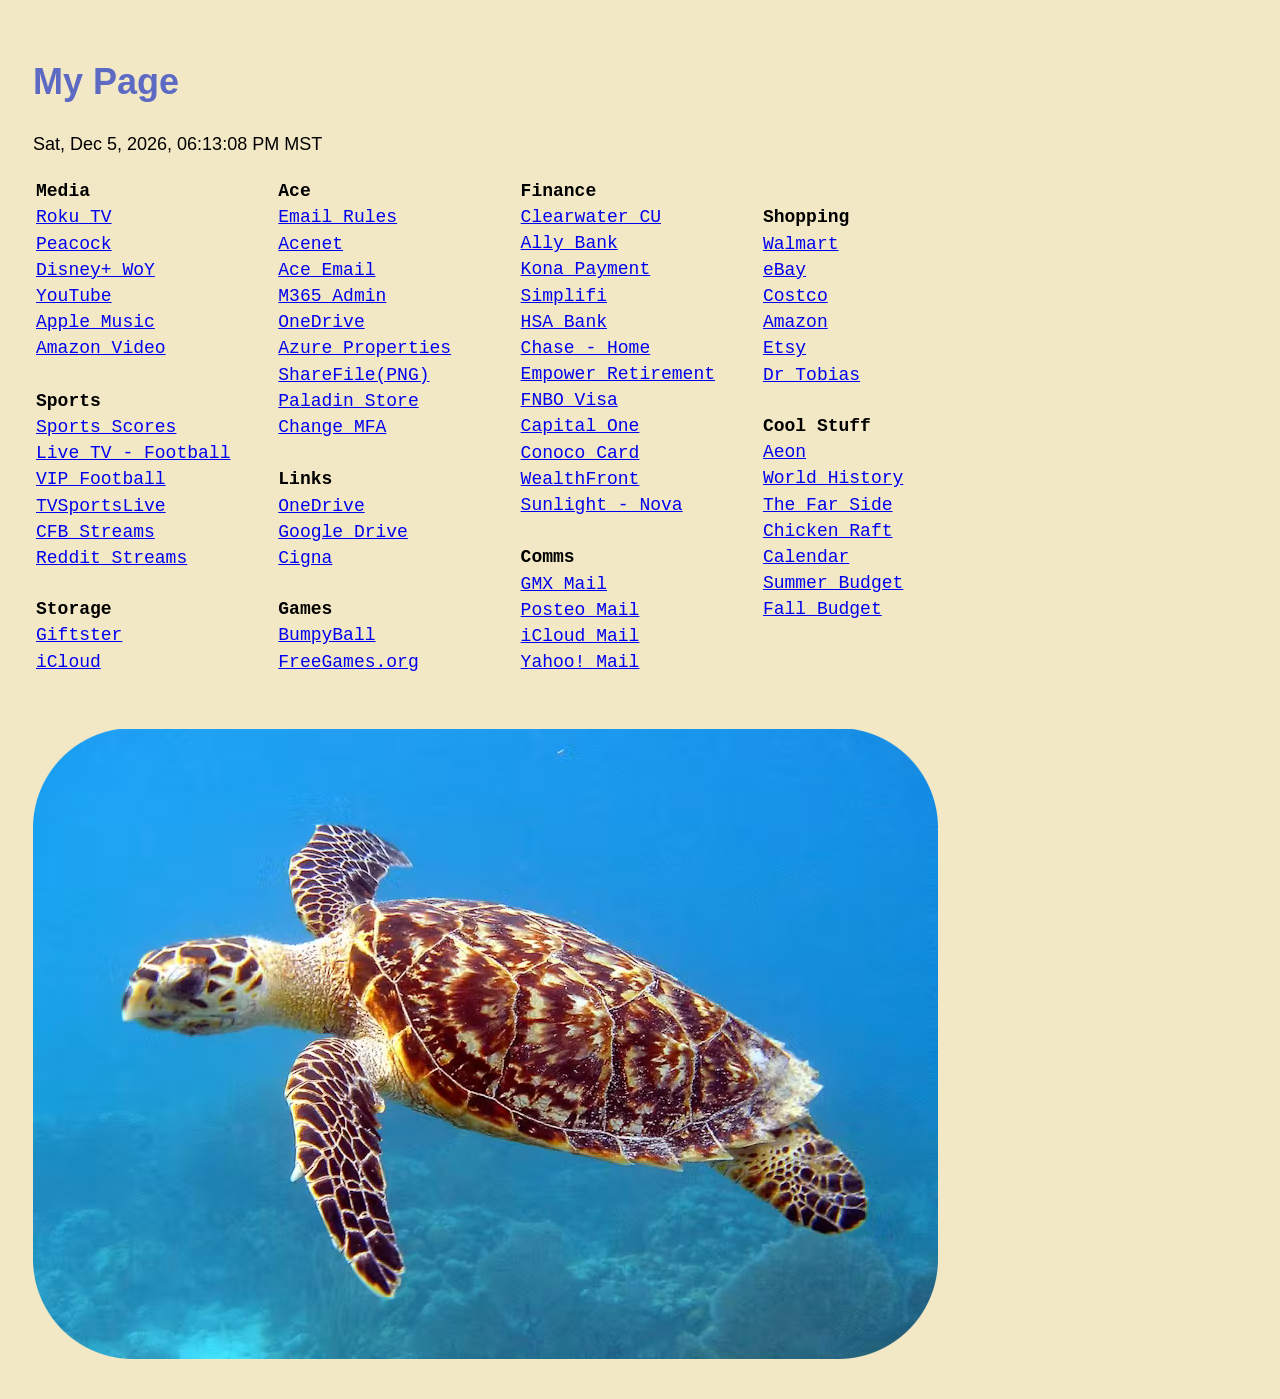
==== commit 63234f23: "Update index.html" ====
--- a/index.html
+++ b/index.html
@@ -9,7 +9,7 @@
   <body>
       <h1 class="title">My Page</h1>
       <p id="currentTime"></p>
-      <table style="width: 80%"> <tbody> <tr> <td style="width: 25.0000%"><code><strong>Media&nbsp;</strong><br><a href="https://therokuchannel.roku.com/" target="_blank" rel="noreferrer noopener">Roku TV</a><br><a href="https://www.peacocktv.com/watch/home" target="_blank" rel="noreferrer noopener">Peacock</a><br><a href="https://www.disneyplus.com/browse/entity-594c9fdb-8872-4434-9b80-89696ac145b9" target="_blank" rel="noreferrer noopener">Disney+ WoY</a><br><a href="https://www.youtube.com/feed/channels" target="_blank" rel="noreferrer noopener">YouTube</a><br><a href="https://music.apple.com/us/browse" target="_blank" rel="noreferrer noopener">Apple Music</a> <br><a href="https://www.amazon.com/gp/video/storefront/ref=atv_dp_tv_c_9zZ8D2_hm_hom" target="_blank" rel="noreferrer noopener">Amazon Video</a><br><br><strong>Sports&nbsp;</strong><br><a href="https://www.foxsports.com/scores/college-football" target="_blank" rel="noreferrer noopener">Sports Scores</a><br><a href="https://livetv.sx/enx/allupcomingsports/27/" target="_blank" rel="noreferrer noopener">Live TV - Football</a><br><a href="https://vipleague.im/american-football-schedule-streaming-links" target="_blank" rel="noreferrer noopener">VIP Football</a><br><a href="http://www.tvsportslive.fr/category/cfb/" target="_blank" rel="noreferrer noopener">TVSportsLive</a><br><a href="https://v2.sportsurge.net/list-cfb" target="_blank" rel="noreferrer noopener">CFB Streams</a><br><a href="https://redditsport.live/sport/american-football/today" target="_blank" rel="noreferrer noopener">Reddit Streams</a> <br></code><br><code><strong>Storage</strong><br><a href="https://www.giftster.com" target="_blank" rel="noreferrer noopener">Giftster</a><br><a href="https://www.icloud.com/" target="_blank" rel="noreferrer noopener">iCloud</a></code><br></td> <td style="width: 25.0000%"><code><strong>Ace&nbsp;</strong><br><a href="https://admin.exchange.microsoft.com/#/transportrules" target="_blank" rel="noreferrer noopener">Email Rules</a><br><a href="https://acenet.aceservices.com" target="_blank" rel="noreferrer noopener">Acenet</a><br><a href="https://outlook.office.com/" target="_blank" rel="noreferrer noopener">Ace Email</a><br><a href="https://admin.microsoft.com/?auth_upn=mswanson%40mtace.com&amp;source=applauncher#/homepage" target="_blank" rel="noreferrer noopener">M365 Admin</a><br><a href="https://mtace787-my.sharepoint.com/personal/mswanson_mtace_com/_layouts/15/onedrive.aspx?login_hint=mswanson%40mtace%2Ecom" target="_blank" rel="noreferrer noopener">OneDrive</a><br><a href="https://portal.azure.com/#home" target="_blank" rel="noreferrer noopener">Azure Properties</a><br><a href="https://pronetgroupinc538.sharefile.com/home/shared/fo96a6ec-96cf-466d-922c-044d6db41600" target="_blank" rel="noreferrer noopener">ShareFile(PNG)</a><br><a href="https://store.paladinpos.com/" target="_blank" rel="noreferrer noopener">Paladin Store</a><br><a href="https://portal.azure.com/?Microsoft_AAD_IAM_enableAadvisorFeaturePreview=true&amp;Microsoft_AAD_IAM_enableAadvisorFeature=true#view/Microsoft_AAD_ConditionalAccess/PolicyBlade/policyId/a85f7fc9-0103-4145-a5e3-0258a8e54b4e" target="_blank" rel="noreferrer noopener">Change MFA</a> <br><br><strong>Links</strong><br><a href="https://onedrive.live.com/?id=root&amp;cid=2FF77B87DC90C187&amp;qt=mru" target="_blank" rel="noreferrer noopener">OneDrive</a><br><a href="https://drive.google.com/drive/my-drive" target="_blank" rel="noreferrer noopener">Google Drive</a><br><a href="https://my.cigna.com/web/public/guest" target="_blank" rel="noreferrer noopener">Cigna</a><br></code><br><code><strong>Games</strong><br><a href="https://www.bumpyball.io/" target="_blank" rel="noreferrer noopener">BumpyBall</a><br><a href="https://freegames.org/" target="_blank" rel="noreferrer noopener">FreeGames.org</a></code><br></td> <td style="width: 25.0000%"><code><strong>Finance</strong><br><a href="https://clearwatercreditunion.org" target="_blank" rel="noreferrer noopener">Clearwater CU</a><br><a href="https://www.ally.com/" target="_blank" rel="noreferrer noopener">Ally Bank</a> <br><a href="https://www.billerpayments.com/app/enrolledwebui/index.html#/login?bsn=hzcu" target="_blank" rel="noreferrer noopener">Kona Payment </a> <br><a href="https://simplifi.quicken.com/" target="_blank" rel="noreferrer noopener">Simplifi</a><br><a href="https://www.fsbmsla.com/default.cfm" target="_blank" rel="noreferrer noopener">HSA Bank</a><br><a href="https://secure.chase.com/" target="_blank" rel="noreferrer noopener">Chase - Home</a><br><a href="https://participant.empower-retirement.com" target="_blank" rel="noreferrer noopener">Empower Retirement</a><br><a href="https://auth.securebanklogin.com/?brand=firstbankcard" target="_blank" rel="noreferrer noopener">FNBO Visa</a><br><a href="https://capitalone.com/" target="_blank" rel="noreferrer noopener">Capital One</a><br><a href="https://synchrony.com/accounts/?client=universal" target="_blank" rel="noreferrer noopener">Conoco Card</a><br><a href="https://www.wealthfront.com/login" target="_blank" rel="noreferrer noopener">WealthFront</a> <br><a href="https://loans.sunlightfinancial.com/" target="_blank" rel="noreferrer noopener">Sunlight - Nova</a> <br> <br><strong>Comms</strong><br><a href="https://gmx.com/" target="_blank" rel="noreferrer noopener">GMX Mail</a><br><a href="https://posteo.de/webmail/" target="_blank" rel="noreferrer noopener">Posteo Mail</a><br><a href="https://www.icloud.com/mail/" target="_blank" rel="noreferrer noopener">iCloud Mail</a> <br><a href="https://mail.yahoo.com/" target="_blank" rel="noreferrer noopener">Yahoo! Mail</a></code><br></td> <td style="width: 25.0000%"><code><strong>Shopping</strong><br><a href="http://walmart.com/" target="_blank" rel="noreferrer noopener">Walmart</a><br><a href="http://ebay.com/" target="_blank" rel="noreferrer noopener">eBay</a><br><a href="https://costco.com/" target="_blank" rel="noreferrer noopener">Costco</a><br><br><a href="https://amazon.com/" target="_blank" rel="noreferrer noopener">Amazon</a><br><a href="https://www.etsy.com/" target="_blank" rel="noreferrer noopener">Etsy</a><br><a href="https://drtobias.com/" target="_blank" rel="noreferrer noopener">Dr Tobias</a><br></code><br><code><strong>Cool Stuff&nbsp;</strong><br><a href="https://aeon.co" target="_blank" rel="noreferrer noopener">Aeon</a><br><a href="https://www.worldhistory.org/ajax/ajax_random_article.php?types=1,2,6,9" target="_blank" rel="noreferrer noopener">World History</a><br><a href="https://www.thefarside.com/" target="_blank" rel="noreferrer noopener">The Far Side</a><br><a href="http://chickenonaraft.com/" target="_blank" rel="noreferrer noopener">Chicken Raft</a><br><a href="https://calendar.google.com/calendar/u/0/r" target="_blank" rel="noreferrer noopener">Calendar</a><br><a href="https://docs.google.com/spreadsheets/d/1iL1S3kRaQFLIHpGD8XSqVFBS8e8dDIU3/edit?gid=1184015227#gid=1184015227" target="_blank" rel="noreferrer noopener">Summer Budget</a><br><a href="https://docs.google.com/spreadsheets/d/1wvP8pAv7u3Io6Z2n8BIhyHvbZw-sjk1T6gOsLvg6e2Y/edit?gid=278249638#gid=278249638" target="_blank" rel="noreferrer noopener">Fall Budget</a><br><a<br>&nbsp;</code><br></td> </tr> </tbody> </table> 
+      <table style="width: 80%"> <tbody> <tr> <td style="width: 25.0000%"><code><strong>Media&nbsp;</strong><br><a href="https://therokuchannel.roku.com/" target="_blank" rel="noreferrer noopener">Roku TV</a><br><a href="https://www.peacocktv.com/watch/home" target="_blank" rel="noreferrer noopener">Peacock</a><br><a href="https://www.disneyplus.com/browse/entity-594c9fdb-8872-4434-9b80-89696ac145b9" target="_blank" rel="noreferrer noopener">Disney+ WoY</a><br><a href="https://www.youtube.com/feed/channels" target="_blank" rel="noreferrer noopener">YouTube</a><br><a href="https://music.apple.com/us/browse" target="_blank" rel="noreferrer noopener">Apple Music</a> <br><a href="https://www.amazon.com/gp/video/storefront/ref=atv_dp_tv_c_9zZ8D2_hm_hom" target="_blank" rel="noreferrer noopener">Amazon Video</a><br><br><strong>Sports&nbsp;</strong><br><a href="https://www.foxsports.com/scores/college-football" target="_blank" rel="noreferrer noopener">Sports Scores</a><br><a href="https://livetv.sx/enx/allupcomingsports/27/" target="_blank" rel="noreferrer noopener">Live TV - Football</a><br><a href="https://vipleague.im/american-football-schedule-streaming-links" target="_blank" rel="noreferrer noopener">VIP Football</a><br><a href="http://www.tvsportslive.fr/category/cfb/" target="_blank" rel="noreferrer noopener">TVSportsLive</a><br><a href="https://v2.sportsurge.net/list-cfb" target="_blank" rel="noreferrer noopener">CFB Streams</a><br><a href="https://redditsport.live/sport/american-football/today" target="_blank" rel="noreferrer noopener">Reddit Streams</a> <br></code><br><code><strong>Storage</strong><br><a href="https://www.giftster.com" target="_blank" rel="noreferrer noopener">Giftster</a><br><a href="https://www.icloud.com/" target="_blank" rel="noreferrer noopener">iCloud</a></code><br></td> <td style="width: 25.0000%"><code><strong>Ace&nbsp;</strong><br><a href="https://admin.exchange.microsoft.com/#/transportrules" target="_blank" rel="noreferrer noopener">Email Rules</a><br><a href="https://acenet.aceservices.com" target="_blank" rel="noreferrer noopener">Acenet</a><br><a href="https://outlook.office.com/" target="_blank" rel="noreferrer noopener">Ace Email</a><br><a href="https://admin.microsoft.com/?auth_upn=mswanson%40mtace.com&amp;source=applauncher#/homepage" target="_blank" rel="noreferrer noopener">M365 Admin</a><br><a href="https://mtace787-my.sharepoint.com/personal/mswanson_mtace_com/_layouts/15/onedrive.aspx?login_hint=mswanson%40mtace%2Ecom" target="_blank" rel="noreferrer noopener">OneDrive</a><br><a href="https://portal.azure.com/#home" target="_blank" rel="noreferrer noopener">Azure Properties</a><br><a href="https://pronetgroupinc538.sharefile.com/home/shared/fo96a6ec-96cf-466d-922c-044d6db41600" target="_blank" rel="noreferrer noopener">ShareFile(PNG)</a><br><a href="https://store.paladinpos.com/" target="_blank" rel="noreferrer noopener">Paladin Store</a><br><a href="https://portal.azure.com/?Microsoft_AAD_IAM_enableAadvisorFeaturePreview=true&amp;Microsoft_AAD_IAM_enableAadvisorFeature=true#view/Microsoft_AAD_ConditionalAccess/PolicyBlade/policyId/a85f7fc9-0103-4145-a5e3-0258a8e54b4e" target="_blank" rel="noreferrer noopener">Change MFA</a> <br><br><strong>Links</strong><br><a href="https://onedrive.live.com/?id=root&amp;cid=2FF77B87DC90C187&amp;qt=mru" target="_blank" rel="noreferrer noopener">OneDrive</a><br><a href="https://drive.google.com/drive/my-drive" target="_blank" rel="noreferrer noopener">Google Drive</a><br><a href="https://my.cigna.com/web/public/guest" target="_blank" rel="noreferrer noopener">Cigna</a><br></code><br><code><strong>Games</strong><br><a href="https://www.bumpyball.io/" target="_blank" rel="noreferrer noopener">BumpyBall</a><br><a href="https://freegames.org/" target="_blank" rel="noreferrer noopener">FreeGames.org</a></code><br></td> <td style="width: 25.0000%"><code><strong>Finance</strong><br><a href="https://clearwatercreditunion.org" target="_blank" rel="noreferrer noopener">Clearwater CU</a><br><a href="https://www.ally.com/" target="_blank" rel="noreferrer noopener">Ally Bank</a> <br><a href="https://www.billerpayments.com/app/enrolledwebui/index.html#/login?bsn=hzcu" target="_blank" rel="noreferrer noopener">Kona Payment </a> <br><a href="https://simplifi.quicken.com/" target="_blank" rel="noreferrer noopener">Simplifi</a><br><a href="https://www.fsbmsla.com/default.cfm" target="_blank" rel="noreferrer noopener">HSA Bank</a><br><a href="https://secure.chase.com/" target="_blank" rel="noreferrer noopener">Chase - Home</a><br><a href="https://participant.empower-retirement.com" target="_blank" rel="noreferrer noopener">Empower Retirement</a><br><a href="https://auth.securebanklogin.com/?brand=firstbankcard" target="_blank" rel="noreferrer noopener">FNBO Visa</a><br><a href="https://capitalone.com/" target="_blank" rel="noreferrer noopener">Capital One</a><br><a href="https://synchrony.com/accounts/?client=universal" target="_blank" rel="noreferrer noopener">Conoco Card</a><br><a href="https://www.wealthfront.com/login" target="_blank" rel="noreferrer noopener">WealthFront</a> <br><a href="https://loans.sunlightfinancial.com/" target="_blank" rel="noreferrer noopener">Sunlight - Nova</a> <br> <br><strong>Comms</strong><br><a href="https://gmx.com/" target="_blank" rel="noreferrer noopener">GMX Mail</a><br><a href="https://posteo.de/webmail/" target="_blank" rel="noreferrer noopener">Posteo Mail</a><br><a href="https://www.icloud.com/mail/" target="_blank" rel="noreferrer noopener">iCloud Mail</a> <br><a href="https://mail.yahoo.com/" target="_blank" rel="noreferrer noopener">Yahoo! Mail</a></code><br></td> <td style="width: 25.0000%"><code><strong>Shopping</strong><br><a href="http://walmart.com/" target="_blank" rel="noreferrer noopener">Walmart</a><br><a href="http://ebay.com/" target="_blank" rel="noreferrer noopener">eBay</a><br><a href="https://costco.com/" target="_blank" rel="noreferrer noopener">Costco</a><br><a href="https://amazon.com/" target="_blank" rel="noreferrer noopener">Amazon</a><br><a href="https://www.etsy.com/" target="_blank" rel="noreferrer noopener">Etsy</a><br><a href="https://drtobias.com/" target="_blank" rel="noreferrer noopener">Dr Tobias</a><br></code><br><code><strong>Cool Stuff&nbsp;</strong><br><a href="https://aeon.co" target="_blank" rel="noreferrer noopener">Aeon</a><br><a href="https://www.worldhistory.org/ajax/ajax_random_article.php?types=1,2,6,9" target="_blank" rel="noreferrer noopener">World History</a><br><a href="https://www.thefarside.com/" target="_blank" rel="noreferrer noopener">The Far Side</a><br><a href="http://chickenonaraft.com/" target="_blank" rel="noreferrer noopener">Chicken Raft</a><br><a href="https://calendar.google.com/calendar/u/0/r" target="_blank" rel="noreferrer noopener">Calendar</a><br><a href="https://docs.google.com/spreadsheets/d/1iL1S3kRaQFLIHpGD8XSqVFBS8e8dDIU3/edit?gid=1184015227#gid=1184015227" target="_blank" rel="noreferrer noopener">Summer Budget</a><br><a href="https://docs.google.com/spreadsheets/d/1wvP8pAv7u3Io6Z2n8BIhyHvbZw-sjk1T6gOsLvg6e2Y/edit?gid=278249638#gid=278249638" target="_blank" rel="noreferrer noopener">Fall Budget</a><br><a<br>&nbsp;</code><br></td> </tr> </tbody> </table> 
   <script src="script.js"></script>
   <br><br>
   <img src="turtle.png" alt="Sea Turtle">
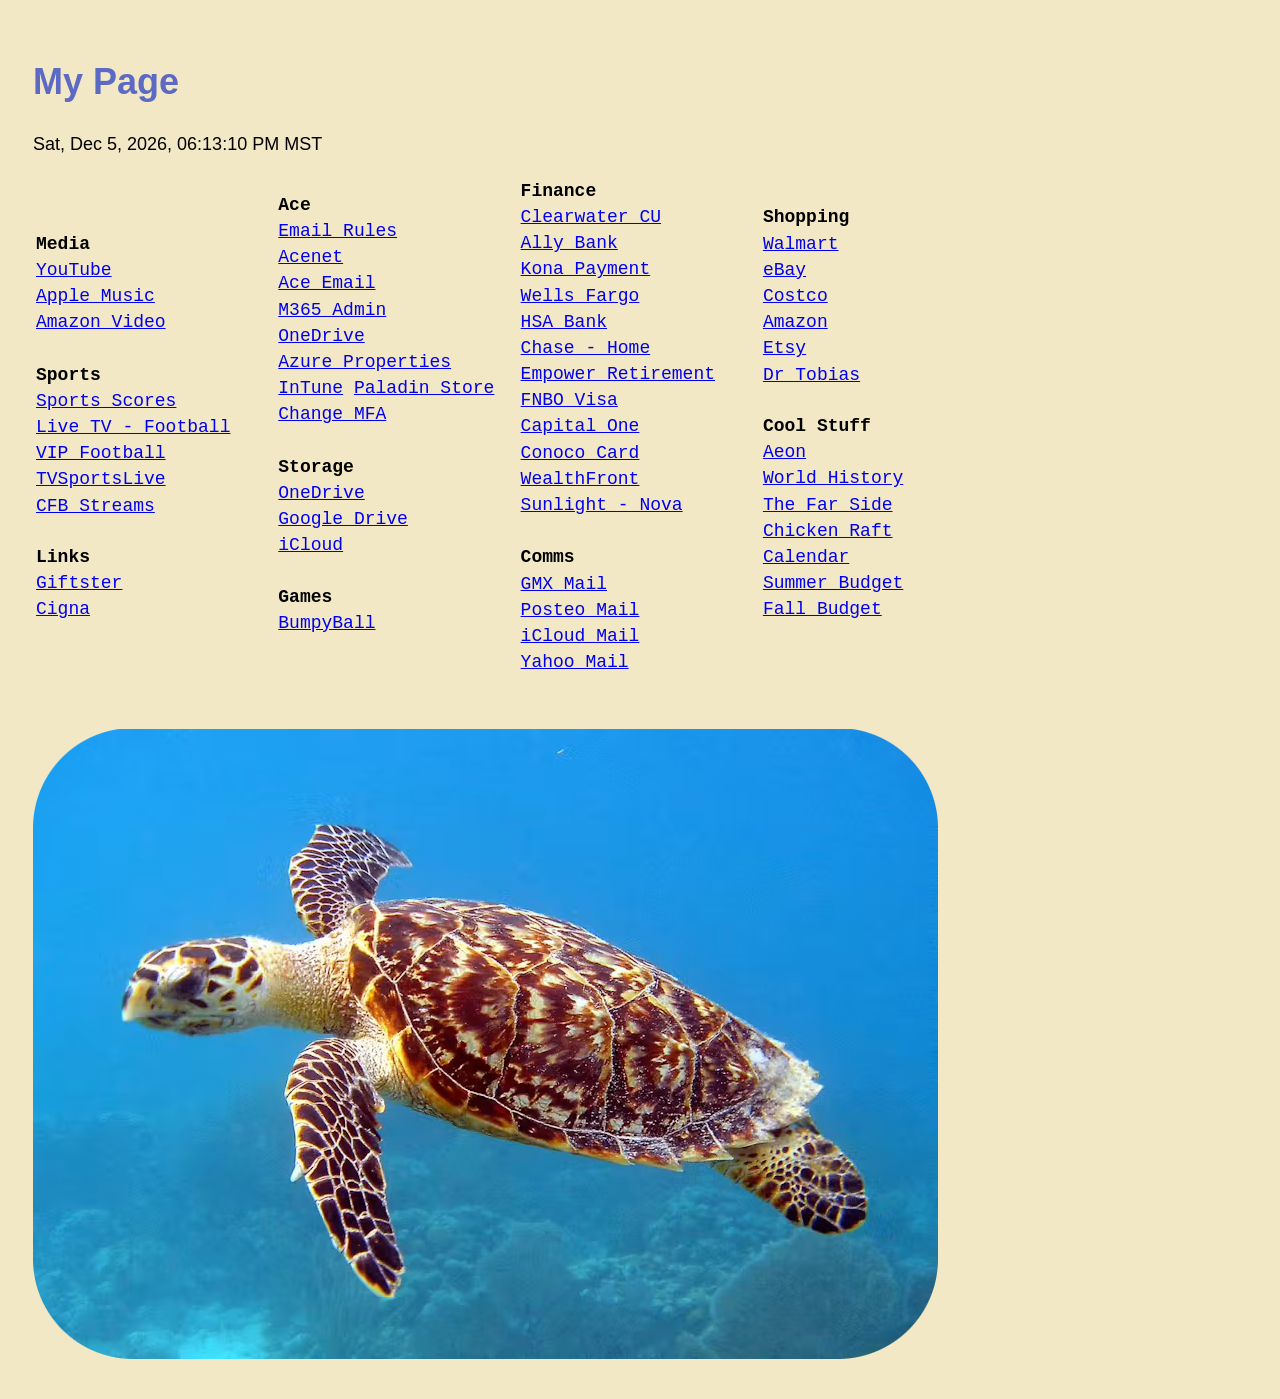
==== commit f941192a: "Update index.html" ====
--- a/index.html
+++ b/index.html
@@ -9,7 +9,68 @@
   <body>
       <h1 class="title">My Page</h1>
       <p id="currentTime"></p>
-      <table style="width: 80%"> <tbody> <tr> <td style="width: 25.0000%"><code><strong>Media&nbsp;</strong><br><a href="https://therokuchannel.roku.com/" target="_blank" rel="noreferrer noopener">Roku TV</a><br><a href="https://www.peacocktv.com/watch/home" target="_blank" rel="noreferrer noopener">Peacock</a><br><a href="https://www.disneyplus.com/browse/entity-594c9fdb-8872-4434-9b80-89696ac145b9" target="_blank" rel="noreferrer noopener">Disney+ WoY</a><br><a href="https://www.youtube.com/feed/channels" target="_blank" rel="noreferrer noopener">YouTube</a><br><a href="https://music.apple.com/us/browse" target="_blank" rel="noreferrer noopener">Apple Music</a> <br><a href="https://www.amazon.com/gp/video/storefront/ref=atv_dp_tv_c_9zZ8D2_hm_hom" target="_blank" rel="noreferrer noopener">Amazon Video</a><br><br><strong>Sports&nbsp;</strong><br><a href="https://www.foxsports.com/scores/college-football" target="_blank" rel="noreferrer noopener">Sports Scores</a><br><a href="https://livetv.sx/enx/allupcomingsports/27/" target="_blank" rel="noreferrer noopener">Live TV - Football</a><br><a href="https://vipleague.im/american-football-schedule-streaming-links" target="_blank" rel="noreferrer noopener">VIP Football</a><br><a href="http://www.tvsportslive.fr/category/cfb/" target="_blank" rel="noreferrer noopener">TVSportsLive</a><br><a href="https://v2.sportsurge.net/list-cfb" target="_blank" rel="noreferrer noopener">CFB Streams</a><br><a href="https://redditsport.live/sport/american-football/today" target="_blank" rel="noreferrer noopener">Reddit Streams</a> <br></code><br><code><strong>Storage</strong><br><a href="https://www.giftster.com" target="_blank" rel="noreferrer noopener">Giftster</a><br><a href="https://www.icloud.com/" target="_blank" rel="noreferrer noopener">iCloud</a></code><br></td> <td style="width: 25.0000%"><code><strong>Ace&nbsp;</strong><br><a href="https://admin.exchange.microsoft.com/#/transportrules" target="_blank" rel="noreferrer noopener">Email Rules</a><br><a href="https://acenet.aceservices.com" target="_blank" rel="noreferrer noopener">Acenet</a><br><a href="https://outlook.office.com/" target="_blank" rel="noreferrer noopener">Ace Email</a><br><a href="https://admin.microsoft.com/?auth_upn=mswanson%40mtace.com&amp;source=applauncher#/homepage" target="_blank" rel="noreferrer noopener">M365 Admin</a><br><a href="https://mtace787-my.sharepoint.com/personal/mswanson_mtace_com/_layouts/15/onedrive.aspx?login_hint=mswanson%40mtace%2Ecom" target="_blank" rel="noreferrer noopener">OneDrive</a><br><a href="https://portal.azure.com/#home" target="_blank" rel="noreferrer noopener">Azure Properties</a><br><a href="https://pronetgroupinc538.sharefile.com/home/shared/fo96a6ec-96cf-466d-922c-044d6db41600" target="_blank" rel="noreferrer noopener">ShareFile(PNG)</a><br><a href="https://store.paladinpos.com/" target="_blank" rel="noreferrer noopener">Paladin Store</a><br><a href="https://portal.azure.com/?Microsoft_AAD_IAM_enableAadvisorFeaturePreview=true&amp;Microsoft_AAD_IAM_enableAadvisorFeature=true#view/Microsoft_AAD_ConditionalAccess/PolicyBlade/policyId/a85f7fc9-0103-4145-a5e3-0258a8e54b4e" target="_blank" rel="noreferrer noopener">Change MFA</a> <br><br><strong>Links</strong><br><a href="https://onedrive.live.com/?id=root&amp;cid=2FF77B87DC90C187&amp;qt=mru" target="_blank" rel="noreferrer noopener">OneDrive</a><br><a href="https://drive.google.com/drive/my-drive" target="_blank" rel="noreferrer noopener">Google Drive</a><br><a href="https://my.cigna.com/web/public/guest" target="_blank" rel="noreferrer noopener">Cigna</a><br></code><br><code><strong>Games</strong><br><a href="https://www.bumpyball.io/" target="_blank" rel="noreferrer noopener">BumpyBall</a><br><a href="https://freegames.org/" target="_blank" rel="noreferrer noopener">FreeGames.org</a></code><br></td> <td style="width: 25.0000%"><code><strong>Finance</strong><br><a href="https://clearwatercreditunion.org" target="_blank" rel="noreferrer noopener">Clearwater CU</a><br><a href="https://www.ally.com/" target="_blank" rel="noreferrer noopener">Ally Bank</a> <br><a href="https://www.billerpayments.com/app/enrolledwebui/index.html#/login?bsn=hzcu" target="_blank" rel="noreferrer noopener">Kona Payment </a> <br><a href="https://simplifi.quicken.com/" target="_blank" rel="noreferrer noopener">Simplifi</a><br><a href="https://www.fsbmsla.com/default.cfm" target="_blank" rel="noreferrer noopener">HSA Bank</a><br><a href="https://secure.chase.com/" target="_blank" rel="noreferrer noopener">Chase - Home</a><br><a href="https://participant.empower-retirement.com" target="_blank" rel="noreferrer noopener">Empower Retirement</a><br><a href="https://auth.securebanklogin.com/?brand=firstbankcard" target="_blank" rel="noreferrer noopener">FNBO Visa</a><br><a href="https://capitalone.com/" target="_blank" rel="noreferrer noopener">Capital One</a><br><a href="https://synchrony.com/accounts/?client=universal" target="_blank" rel="noreferrer noopener">Conoco Card</a><br><a href="https://www.wealthfront.com/login" target="_blank" rel="noreferrer noopener">WealthFront</a> <br><a href="https://loans.sunlightfinancial.com/" target="_blank" rel="noreferrer noopener">Sunlight - Nova</a> <br> <br><strong>Comms</strong><br><a href="https://gmx.com/" target="_blank" rel="noreferrer noopener">GMX Mail</a><br><a href="https://posteo.de/webmail/" target="_blank" rel="noreferrer noopener">Posteo Mail</a><br><a href="https://www.icloud.com/mail/" target="_blank" rel="noreferrer noopener">iCloud Mail</a> <br><a href="https://mail.yahoo.com/" target="_blank" rel="noreferrer noopener">Yahoo! Mail</a></code><br></td> <td style="width: 25.0000%"><code><strong>Shopping</strong><br><a href="http://walmart.com/" target="_blank" rel="noreferrer noopener">Walmart</a><br><a href="http://ebay.com/" target="_blank" rel="noreferrer noopener">eBay</a><br><a href="https://costco.com/" target="_blank" rel="noreferrer noopener">Costco</a><br><a href="https://amazon.com/" target="_blank" rel="noreferrer noopener">Amazon</a><br><a href="https://www.etsy.com/" target="_blank" rel="noreferrer noopener">Etsy</a><br><a href="https://drtobias.com/" target="_blank" rel="noreferrer noopener">Dr Tobias</a><br></code><br><code><strong>Cool Stuff&nbsp;</strong><br><a href="https://aeon.co" target="_blank" rel="noreferrer noopener">Aeon</a><br><a href="https://www.worldhistory.org/ajax/ajax_random_article.php?types=1,2,6,9" target="_blank" rel="noreferrer noopener">World History</a><br><a href="https://www.thefarside.com/" target="_blank" rel="noreferrer noopener">The Far Side</a><br><a href="http://chickenonaraft.com/" target="_blank" rel="noreferrer noopener">Chicken Raft</a><br><a href="https://calendar.google.com/calendar/u/0/r" target="_blank" rel="noreferrer noopener">Calendar</a><br><a href="https://docs.google.com/spreadsheets/d/1iL1S3kRaQFLIHpGD8XSqVFBS8e8dDIU3/edit?gid=1184015227#gid=1184015227" target="_blank" rel="noreferrer noopener">Summer Budget</a><br><a href="https://docs.google.com/spreadsheets/d/1wvP8pAv7u3Io6Z2n8BIhyHvbZw-sjk1T6gOsLvg6e2Y/edit?gid=278249638#gid=278249638" target="_blank" rel="noreferrer noopener">Fall Budget</a><br><a<br>&nbsp;</code><br></td> </tr> </tbody> </table> 
+      <table style="width: 80%"> <tbody> <tr> <td style="width: 25.0000%"><code><strong>Media&nbsp;</strong><br>
+        <a href="https://www.youtube.com/feed/channels" target="_blank" rel="noreferrer noopener">YouTube</a><br>
+        <a href="https://music.apple.com/us/browse" target="_blank" rel="noreferrer noopener">Apple Music</a> <br>
+        <a href="https://www.amazon.com/gp/video/storefront/ref=atv_dp_tv_c_9zZ8D2_hm_hom" target="_blank" rel="noreferrer noopener">Amazon Video</a><br>
+        <br><strong>Sports&nbsp;</strong><br>
+        <a href="https://www.foxsports.com/scores/college-football" target="_blank" rel="noreferrer noopener">Sports Scores</a><br>
+        <a href="https://livetv.sx/enx/allupcomingsports/27/" target="_blank" rel="noreferrer noopener">Live TV - Football</a><br>
+        <a href="https://vipleague.im/american-football-schedule-streaming-links" target="_blank" rel="noreferrer noopener">VIP Football</a><br>
+        <a href="http://www.tvsportslive.fr/category/cfb/" target="_blank" rel="noreferrer noopener">TVSportsLive</a><br>
+        <a href="https://v2.sportsurge.net/list-cfb" target="_blank" rel="noreferrer noopener">CFB Streams</a><br>
+        </code><br><code><strong>Links</strong><br>
+        <a href="https://www.giftster.com" target="_blank" rel="noreferrer noopener">Giftster</a><br>
+        <a href="https://my.cigna.com/web/public/guest" target="_blank" rel="noreferrer noopener">Cigna</a></code><br>
+        </td> <td style="width: 25.0000%"><code><strong>Ace&nbsp;</strong><br>
+        <a href="https://admin.exchange.microsoft.com/#/transportrules" target="_blank" rel="noreferrer noopener">Email Rules</a><br>
+        <a href="https://acenet.aceservices.com" target="_blank" rel="noreferrer noopener">Acenet</a><br>
+        <a href="https://outlook.office.com/" target="_blank" rel="noreferrer noopener">Ace Email</a><br>
+        <a href="https://admin.microsoft.com/?auth_upn=mswanson%40mtace.com&amp;source=applauncher#/homepage" target="_blank" rel="noreferrer noopener">M365 Admin</a><br>
+        <a href="https://mtace787-my.sharepoint.com/personal/mswanson_mtace_com/_layouts/15/onedrive.aspx?login_hint=mswanson%40mtace%2Ecom" target="_blank" rel="noreferrer noopener">OneDrive</a><br>
+        <a href="https://portal.azure.com/#home" target="_blank" rel="noreferrer noopener">Azure Properties</a><br>
+        <a href="https://intune.microsoft.com/#home" target="_blank" rel="noreferrer noopener">InTune</a>
+        <a href="https://store.paladinpos.com/" target="_blank" rel="noreferrer noopener">Paladin Store</a><br>
+        <a href="https://portal.azure.com/?Microsoft_AAD_IAM_enableAadvisorFeaturePreview=true&amp;Microsoft_AAD_IAM_enableAadvisorFeature=true#view/Microsoft_AAD_ConditionalAccess/PolicyBlade/policyId/a85f7fc9-0103-4145-a5e3-0258a8e54b4e" target="_blank" rel="noreferrer noopener">Change MFA</a><br>
+        <br><strong>Storage</strong><br><a href="https://onedrive.live.com/?id=root&amp;cid=2FF77B87DC90C187&amp;qt=mru" target="_blank" rel="noreferrer noopener">OneDrive</a><br>
+        <a href="https://drive.google.com/drive/my-drive" target="_blank" rel="noreferrer noopener">Google Drive</a><br>
+        <a href="https://www.icloud.com/" target="_blank" rel="noreferrer noopener">iCloud</a><br>
+        </code><br><code><strong>Games</strong><br>
+        <a href="https://www.bumpyball.io/" target="_blank" rel="noreferrer noopener">BumpyBall</a><br></code><br>
+        </td> <td style="width: 25.0000%"><code><strong>Finance</strong><br>
+        <a href="https://clearwatercreditunion.org" target="_blank" rel="noreferrer noopener">Clearwater CU</a><br>
+        <a href="https://www.ally.com/" target="_blank" rel="noreferrer noopener">Ally Bank</a><br>
+        <a href="https://www.billerpayments.com/app/enrolledwebui/index.html#/login?bsn=hzcu" target="_blank" rel="noreferrer noopener">Kona Payment</a><br>
+        <a href="https://www.wellsfargo.com/" target="_blank" rel="noreferrer noopener">Wells Fargo</a><br>
+        <a href="https://www.fsbmsla.com/default.cfm" target="_blank" rel="noreferrer noopener">HSA Bank</a><br>
+        <a href="https://secure.chase.com/" target="_blank" rel="noreferrer noopener">Chase - Home</a><br>
+        <a href="https://participant.empower-retirement.com" target="_blank" rel="noreferrer noopener">Empower Retirement</a><br>
+        <a href="https://auth.securebanklogin.com/?brand=firstbankcard" target="_blank" rel="noreferrer noopener">FNBO Visa</a><br>
+        <a href="https://capitalone.com/" target="_blank" rel="noreferrer noopener">Capital One</a><br>
+        <a href="https://synchrony.com/accounts/?client=universal" target="_blank" rel="noreferrer noopener">Conoco Card</a><br>
+        <a href="https://www.wealthfront.com/login" target="_blank" rel="noreferrer noopener">WealthFront</a><br>
+        <a href="https://loans.sunlightfinancial.com/" target="_blank" rel="noreferrer noopener">Sunlight - Nova</a><br>
+        <br><strong>Comms</strong><br>
+        <a href="https://gmx.com/" target="_blank" rel="noreferrer noopener">GMX Mail</a><br>
+        <a href="https://posteo.de/webmail/" target="_blank" rel="noreferrer noopener">Posteo Mail</a><br>
+        <a href="https://www.icloud.com/mail/" target="_blank" rel="noreferrer noopener">iCloud Mail</a><br>
+        <a href="https://mail.yahoo.com/" target="_blank" rel="noreferrer noopener">Yahoo Mail</a></code><br></td>
+        <td style="width: 25.0000%"><code><strong>Shopping</strong><br>
+        <a href="http://walmart.com/" target="_blank" rel="noreferrer noopener">Walmart</a><br>
+        <a href="http://ebay.com/" target="_blank" rel="noreferrer noopener">eBay</a><br>
+        <a href="https://costco.com/" target="_blank" rel="noreferrer noopener">Costco</a><br>
+        <a href="https://amazon.com/" target="_blank" rel="noreferrer noopener">Amazon</a><br>
+        <a href="https://www.etsy.com/" target="_blank" rel="noreferrer noopener">Etsy</a><br>
+        <a href="https://drtobias.com/" target="_blank" rel="noreferrer noopener">Dr Tobias</a><br></code>
+        <br><code><strong>Cool Stuff&nbsp;</strong><br>
+        <a href="https://aeon.co" target="_blank" rel="noreferrer noopener">Aeon</a><br>
+        <a href="https://www.worldhistory.org/ajax/ajax_random_article.php?types=1,2,6,9" target="_blank" rel="noreferrer noopener">World History</a><br>
+        <a href="https://www.thefarside.com/" target="_blank" rel="noreferrer noopener">The Far Side</a><br>
+        <a href="http://chickenonaraft.com/" target="_blank" rel="noreferrer noopener">Chicken Raft</a><br>
+        <a href="https://calendar.google.com/calendar/u/0/r" target="_blank" rel="noreferrer noopener">Calendar</a><br>
+        <a href="https://docs.google.com/spreadsheets/d/1iL1S3kRaQFLIHpGD8XSqVFBS8e8dDIU3/edit?gid=1184015227#gid=1184015227" target="_blank" rel="noreferrer noopener">Summer Budget</a><br>
+        <a href="https://docs.google.com/spreadsheets/d/1wvP8pAv7u3Io6Z2n8BIhyHvbZw-sjk1T6gOsLvg6e2Y/edit?gid=278249638#gid=278249638" target="_blank" rel="noreferrer noopener">Fall Budget</a><br>
+        <a<br>&nbsp;</code><br></td> </tr> </tbody> </table> 
   <script src="script.js"></script>
   <br><br>
   <img src="turtle.png" alt="Sea Turtle">
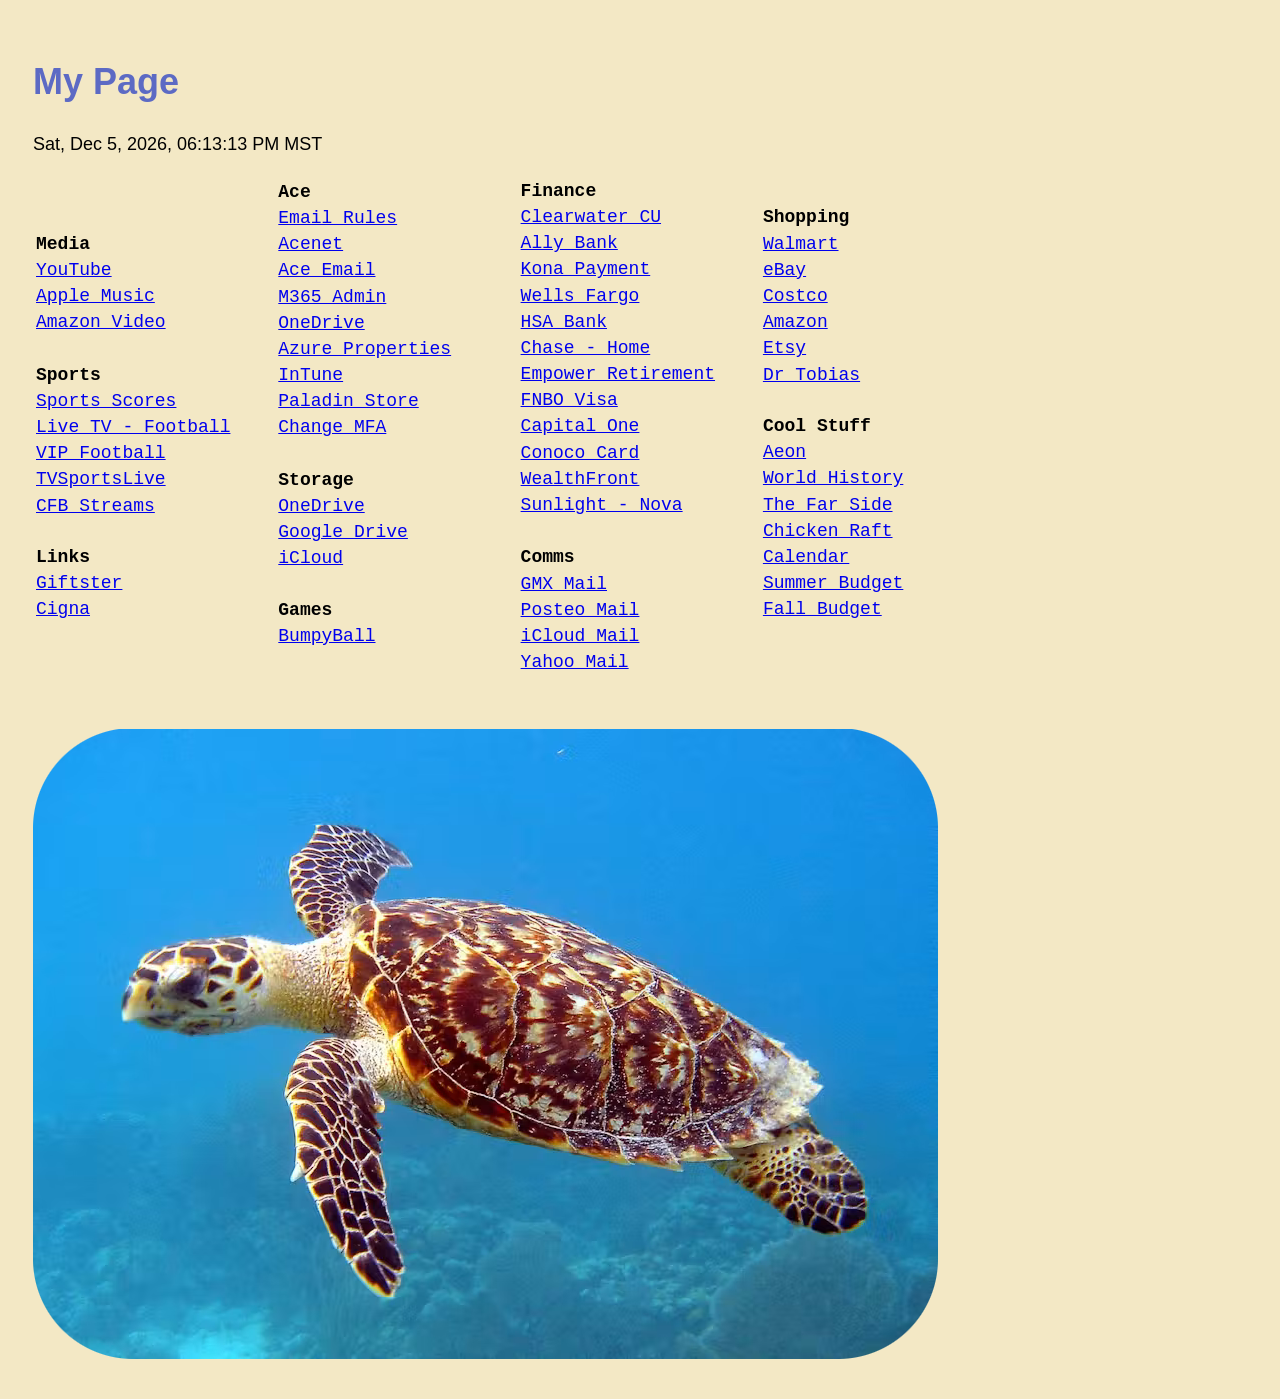
==== commit c83a098b: "Update index.html" ====
--- a/index.html
+++ b/index.html
@@ -29,7 +29,7 @@
         <a href="https://admin.microsoft.com/?auth_upn=mswanson%40mtace.com&amp;source=applauncher#/homepage" target="_blank" rel="noreferrer noopener">M365 Admin</a><br>
         <a href="https://mtace787-my.sharepoint.com/personal/mswanson_mtace_com/_layouts/15/onedrive.aspx?login_hint=mswanson%40mtace%2Ecom" target="_blank" rel="noreferrer noopener">OneDrive</a><br>
         <a href="https://portal.azure.com/#home" target="_blank" rel="noreferrer noopener">Azure Properties</a><br>
-        <a href="https://intune.microsoft.com/#home" target="_blank" rel="noreferrer noopener">InTune</a>
+        <a href="https://intune.microsoft.com/#home" target="_blank" rel="noreferrer noopener">InTune</a><br>
         <a href="https://store.paladinpos.com/" target="_blank" rel="noreferrer noopener">Paladin Store</a><br>
         <a href="https://portal.azure.com/?Microsoft_AAD_IAM_enableAadvisorFeaturePreview=true&amp;Microsoft_AAD_IAM_enableAadvisorFeature=true#view/Microsoft_AAD_ConditionalAccess/PolicyBlade/policyId/a85f7fc9-0103-4145-a5e3-0258a8e54b4e" target="_blank" rel="noreferrer noopener">Change MFA</a><br>
         <br><strong>Storage</strong><br><a href="https://onedrive.live.com/?id=root&amp;cid=2FF77B87DC90C187&amp;qt=mru" target="_blank" rel="noreferrer noopener">OneDrive</a><br>
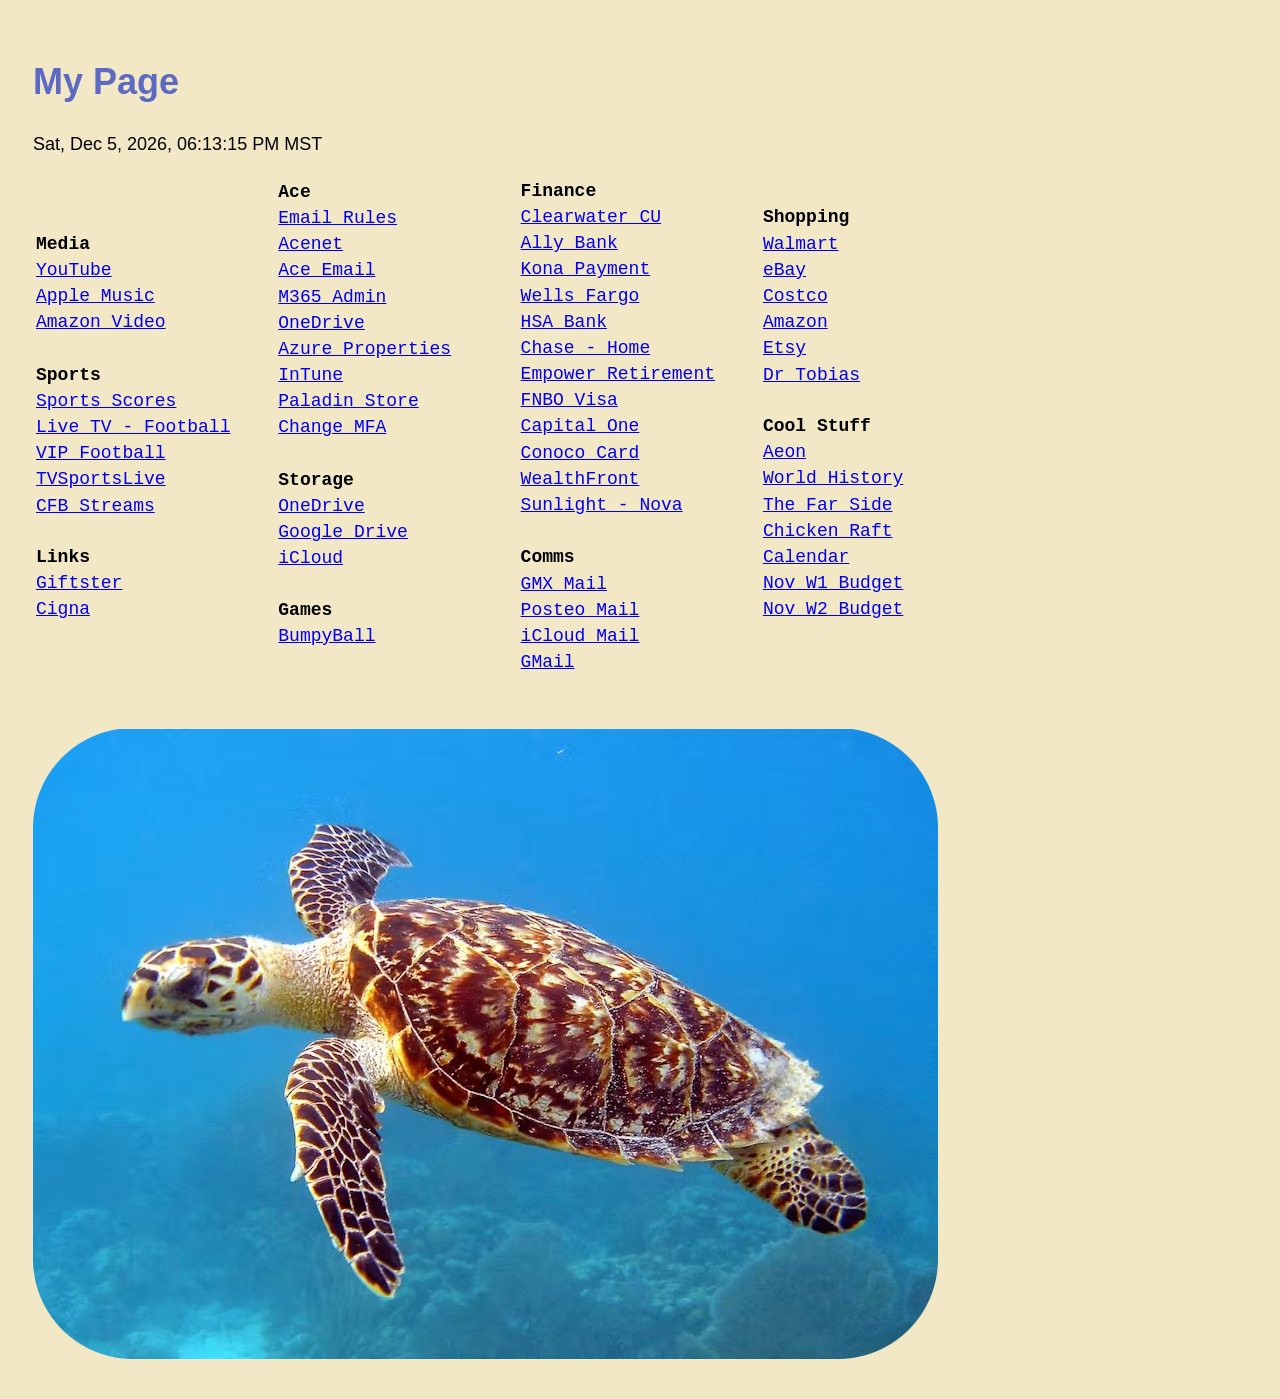
==== commit e267fd05: "Update index.html" ====
--- a/index.html
+++ b/index.html
@@ -54,7 +54,7 @@
         <a href="https://gmx.com/" target="_blank" rel="noreferrer noopener">GMX Mail</a><br>
         <a href="https://posteo.de/webmail/" target="_blank" rel="noreferrer noopener">Posteo Mail</a><br>
         <a href="https://www.icloud.com/mail/" target="_blank" rel="noreferrer noopener">iCloud Mail</a><br>
-        <a href="https://mail.yahoo.com/" target="_blank" rel="noreferrer noopener">Yahoo Mail</a></code><br></td>
+        <a href="https://mail.google.com" target="_blank" rel="noreferrer noopener">GMail</a></code><br></td>
         <td style="width: 25.0000%"><code><strong>Shopping</strong><br>
         <a href="http://walmart.com/" target="_blank" rel="noreferrer noopener">Walmart</a><br>
         <a href="http://ebay.com/" target="_blank" rel="noreferrer noopener">eBay</a><br>
@@ -68,8 +68,8 @@
         <a href="https://www.thefarside.com/" target="_blank" rel="noreferrer noopener">The Far Side</a><br>
         <a href="http://chickenonaraft.com/" target="_blank" rel="noreferrer noopener">Chicken Raft</a><br>
         <a href="https://calendar.google.com/calendar/u/0/r" target="_blank" rel="noreferrer noopener">Calendar</a><br>
-        <a href="https://docs.google.com/spreadsheets/d/1iL1S3kRaQFLIHpGD8XSqVFBS8e8dDIU3/edit?gid=1184015227#gid=1184015227" target="_blank" rel="noreferrer noopener">Summer Budget</a><br>
-        <a href="https://docs.google.com/spreadsheets/d/1wvP8pAv7u3Io6Z2n8BIhyHvbZw-sjk1T6gOsLvg6e2Y/edit?gid=278249638#gid=278249638" target="_blank" rel="noreferrer noopener">Fall Budget</a><br>
+        <a href="https://docs.google.com/spreadsheets/d/196OrQYSfOfPpaUkteBUXsh3N0AoPSsSBZTDj-fWfqSE/edit?gid=278249638#gid=278249638" target="_blank" rel="noreferrer noopener">Nov W1 Budget</a><br>
+        <a href="https://docs.google.com/spreadsheets/d/1DeT1FkIB_EFwuIYo1o8L3D-eUoRWLDugH7CzOVBgB-k/edit?gid=278249638#gid=278249638" target="_blank" rel="noreferrer noopener">Nov W2 Budget</a><br>
         <a<br>&nbsp;</code><br></td> </tr> </tbody> </table> 
   <script src="script.js"></script>
   <br><br>
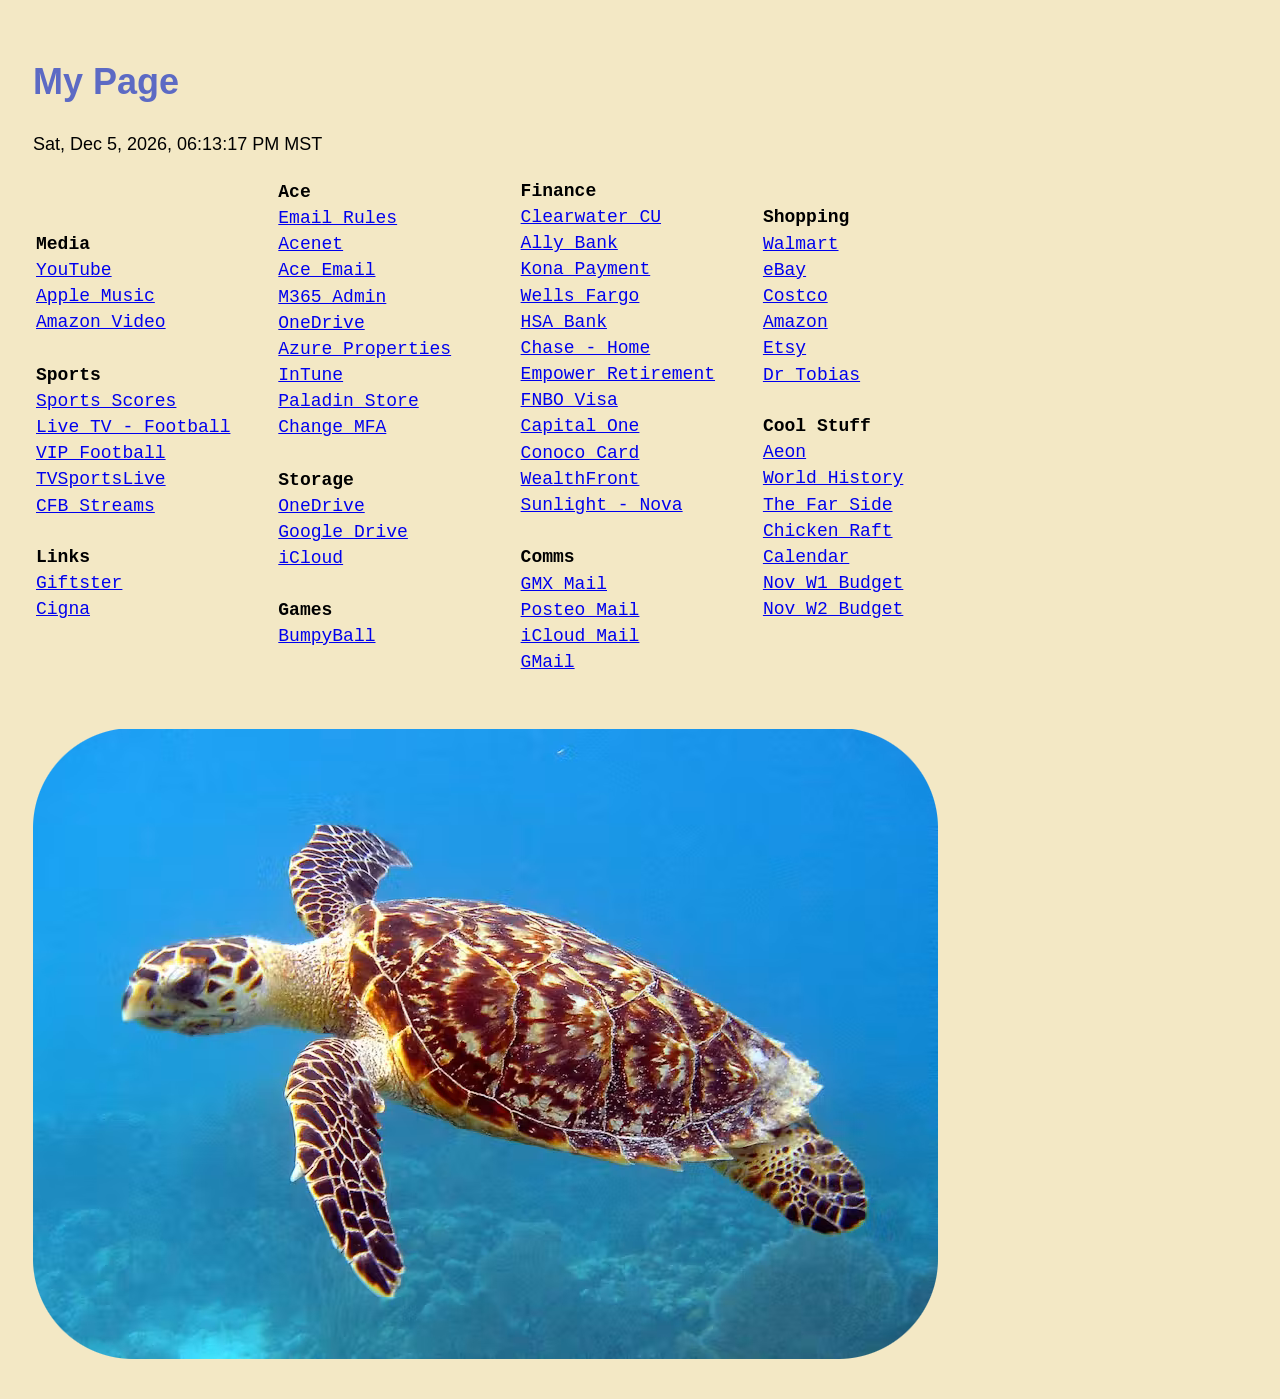
==== commit c0d2df2d: "Update index.html" ====
--- a/index.html
+++ b/index.html
@@ -68,8 +68,8 @@
         <a href="https://www.thefarside.com/" target="_blank" rel="noreferrer noopener">The Far Side</a><br>
         <a href="http://chickenonaraft.com/" target="_blank" rel="noreferrer noopener">Chicken Raft</a><br>
         <a href="https://calendar.google.com/calendar/u/0/r" target="_blank" rel="noreferrer noopener">Calendar</a><br>
-        <a href="https://docs.google.com/spreadsheets/d/196OrQYSfOfPpaUkteBUXsh3N0AoPSsSBZTDj-fWfqSE/edit?gid=278249638#gid=278249638" target="_blank" rel="noreferrer noopener">Nov W1 Budget</a><br>
-        <a href="https://docs.google.com/spreadsheets/d/1DeT1FkIB_EFwuIYo1o8L3D-eUoRWLDugH7CzOVBgB-k/edit?gid=278249638#gid=278249638" target="_blank" rel="noreferrer noopener">Nov W2 Budget</a><br>
+        <a href="https://docs.google.com/spreadsheets/d/1FWZpLPGlrCfUR1pRT8vhZ3MskHNkDGLW/edit?gid=1730634110#gid=1730634110" target="_blank" rel="noreferrer noopener">Nov W1 Budget</a><br>
+        <a href="https://docs.google.com/spreadsheets/d/1Agm3cRLElq3gT-AEOeOPhUDOkCQxSWZZ/edit?gid=1419379589#gid=1419379589" target="_blank" rel="noreferrer noopener">Nov W2 Budget</a><br>
         <a<br>&nbsp;</code><br></td> </tr> </tbody> </table> 
   <script src="script.js"></script>
   <br><br>
